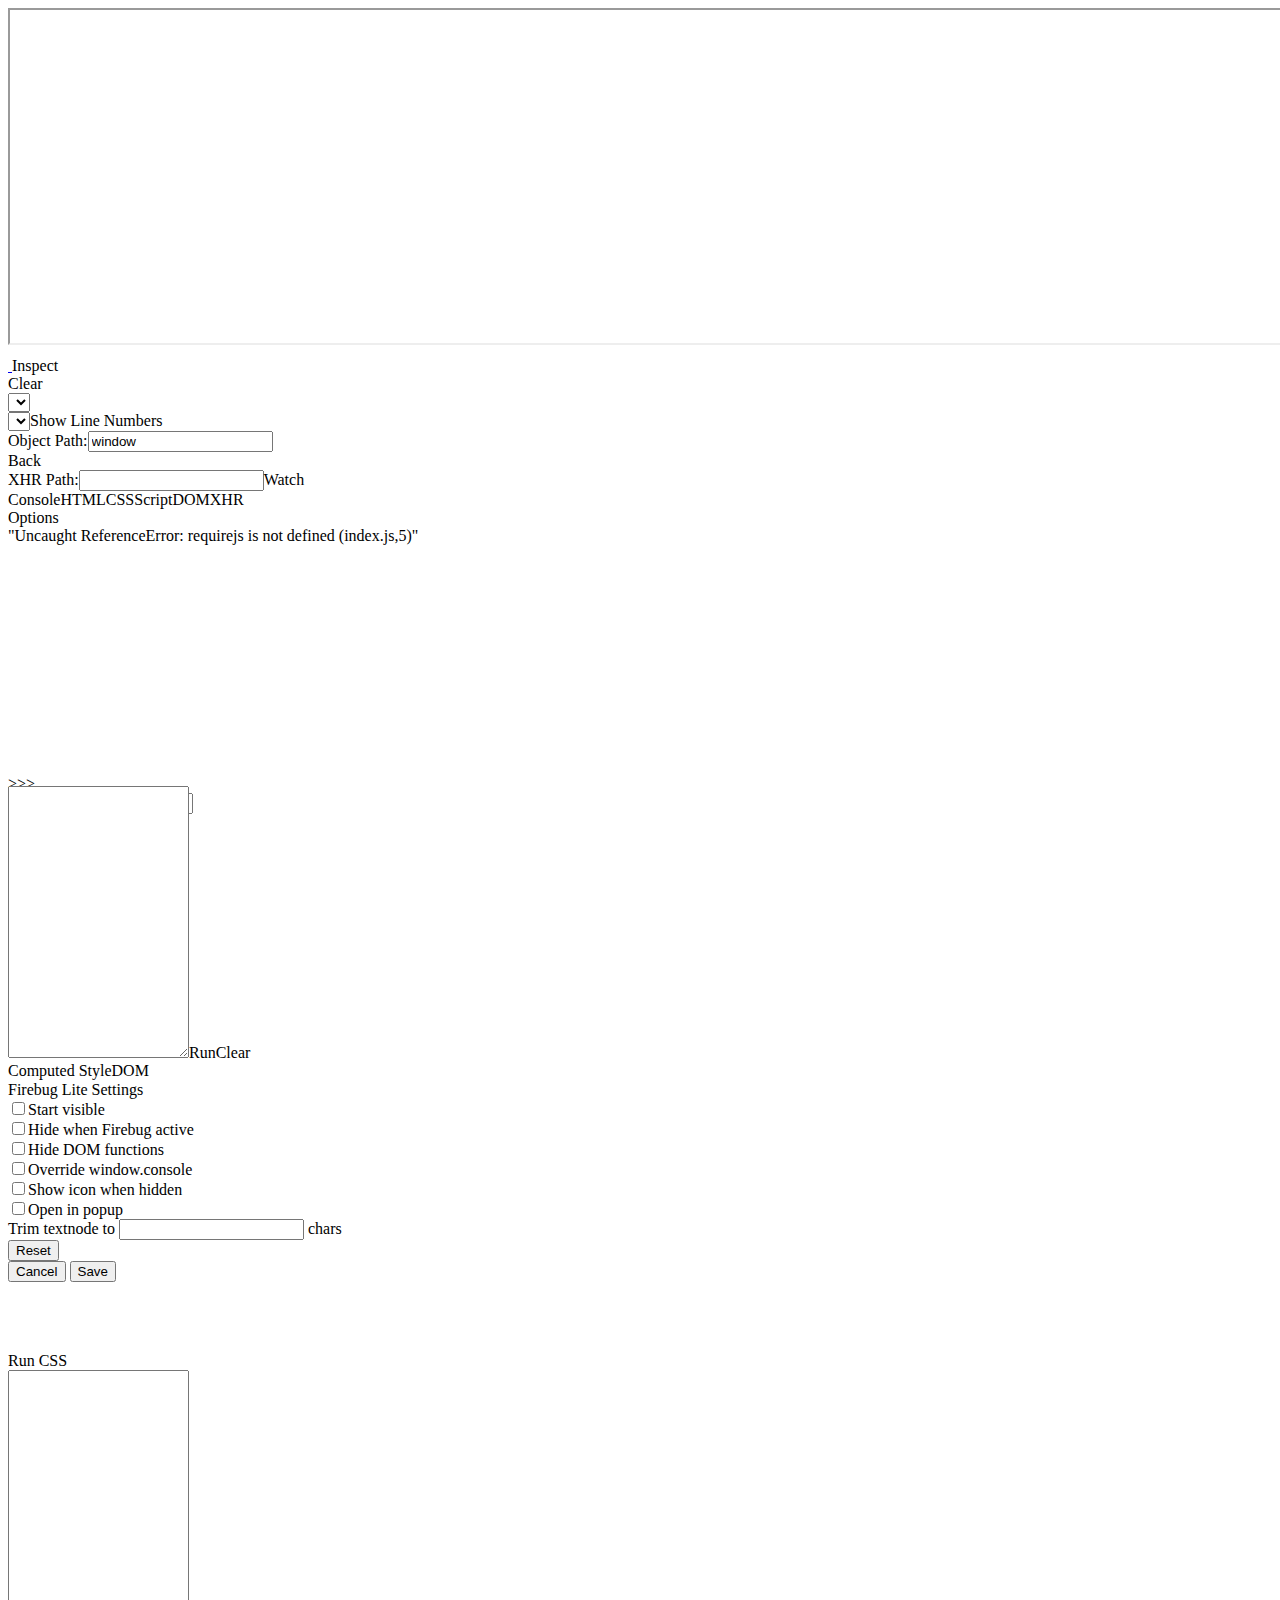
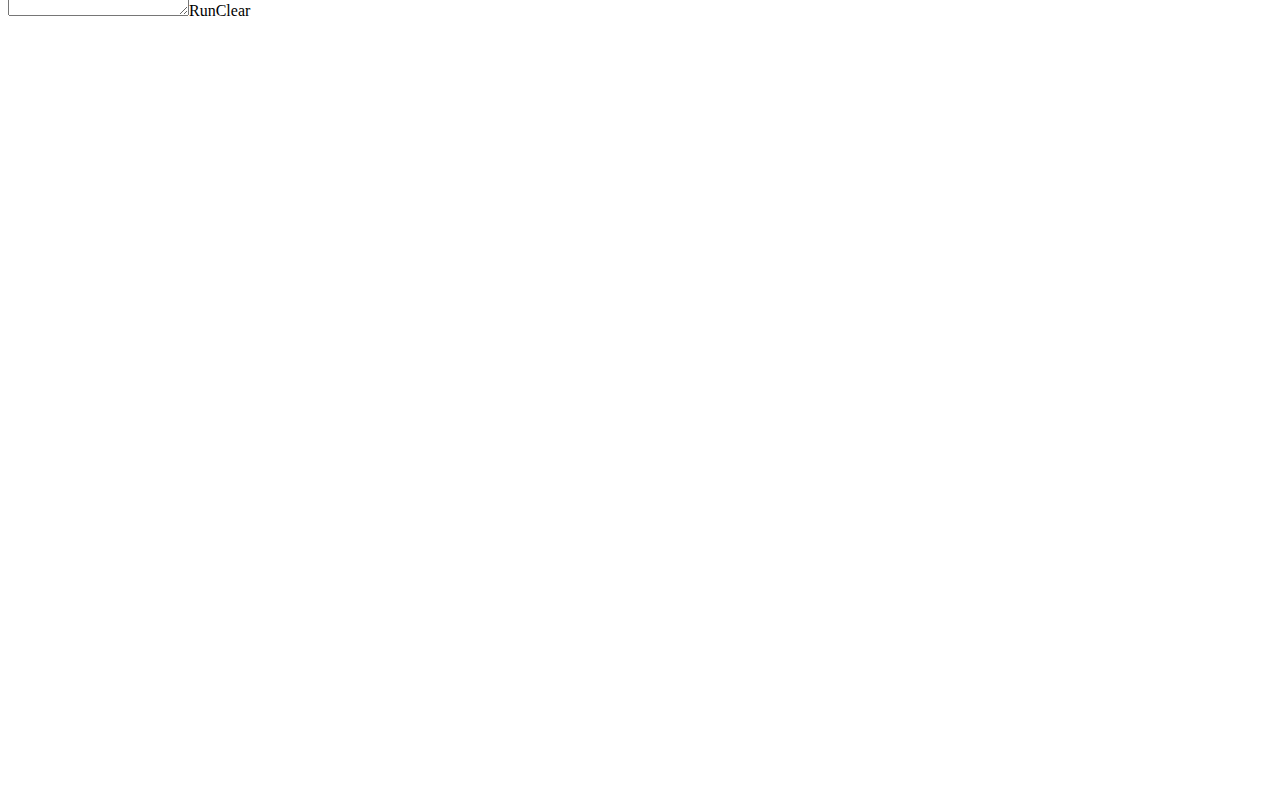
==== src/application/index.html @ be114da5 "First commit" ====
<!DOCTYPE html PUBLIC "-//W3C//DTD XHTML 1.1//EN" "http://www.w3.org/TR/xhtml11/DTD/xhtml11.dtd">

<html xmlns="http://www.w3.org/1999/xhtml">

	<head>
		<title>EverSync</title>
		<meta http-equiv="Content-Type" content="text/html;charset=utf-8" />

		<script type='text/JavaScript' src='firebug.js'></script>

		<script src="/Users/evgeni/Documents/EverSync/EverSync-client_Desktop-JavaFX/Resources/libs/jquery.js" type="text/javascript"></script>
		<script src="/Users/evgeni/Documents/EverSync/EverSync-client_Desktop-JavaFX/Resources/libs/jquery.easing.js" type="text/javascript"></script>
		<script src="/Users/evgeni/Documents/EverSync/EverSync-client_Desktop-JavaFX/Resources/libs/require.js" type="text/javascript"></script>
		<script src="/Users/evgeni/Documents/EverSync/EverSync-client_Desktop-JavaFX/Resources/libs/jqueryFileTree.js" type="text/javascript"></script>
		<script src="/Users/evgeni/Documents/EverSync/EverSync-client_Desktop-JavaFX/Resources/libs/w2ui-1.3.js" type="text/javascript"></script>
		<link href="/Users/evgeni/Documents/EverSync/EverSync-client_Desktop-JavaFX/Resources/css/w2ui-1.3.css" rel="stylesheet" type="text/css" />
		<link href="/Users/evgeni/Documents/EverSync/EverSync-client_Desktop-JavaFX/Resources/css/jqueryFileTree.css" rel="stylesheet" type="text/css" media="screen" />

		<script src="index.js" type="text/javascript"></script>

	</head>

	<body>
		<div id="mainLayout" style="position: absolute; top: 10px; left: 10px; bottom: 10px; right: 10px;"></div>
	</body>

</html>
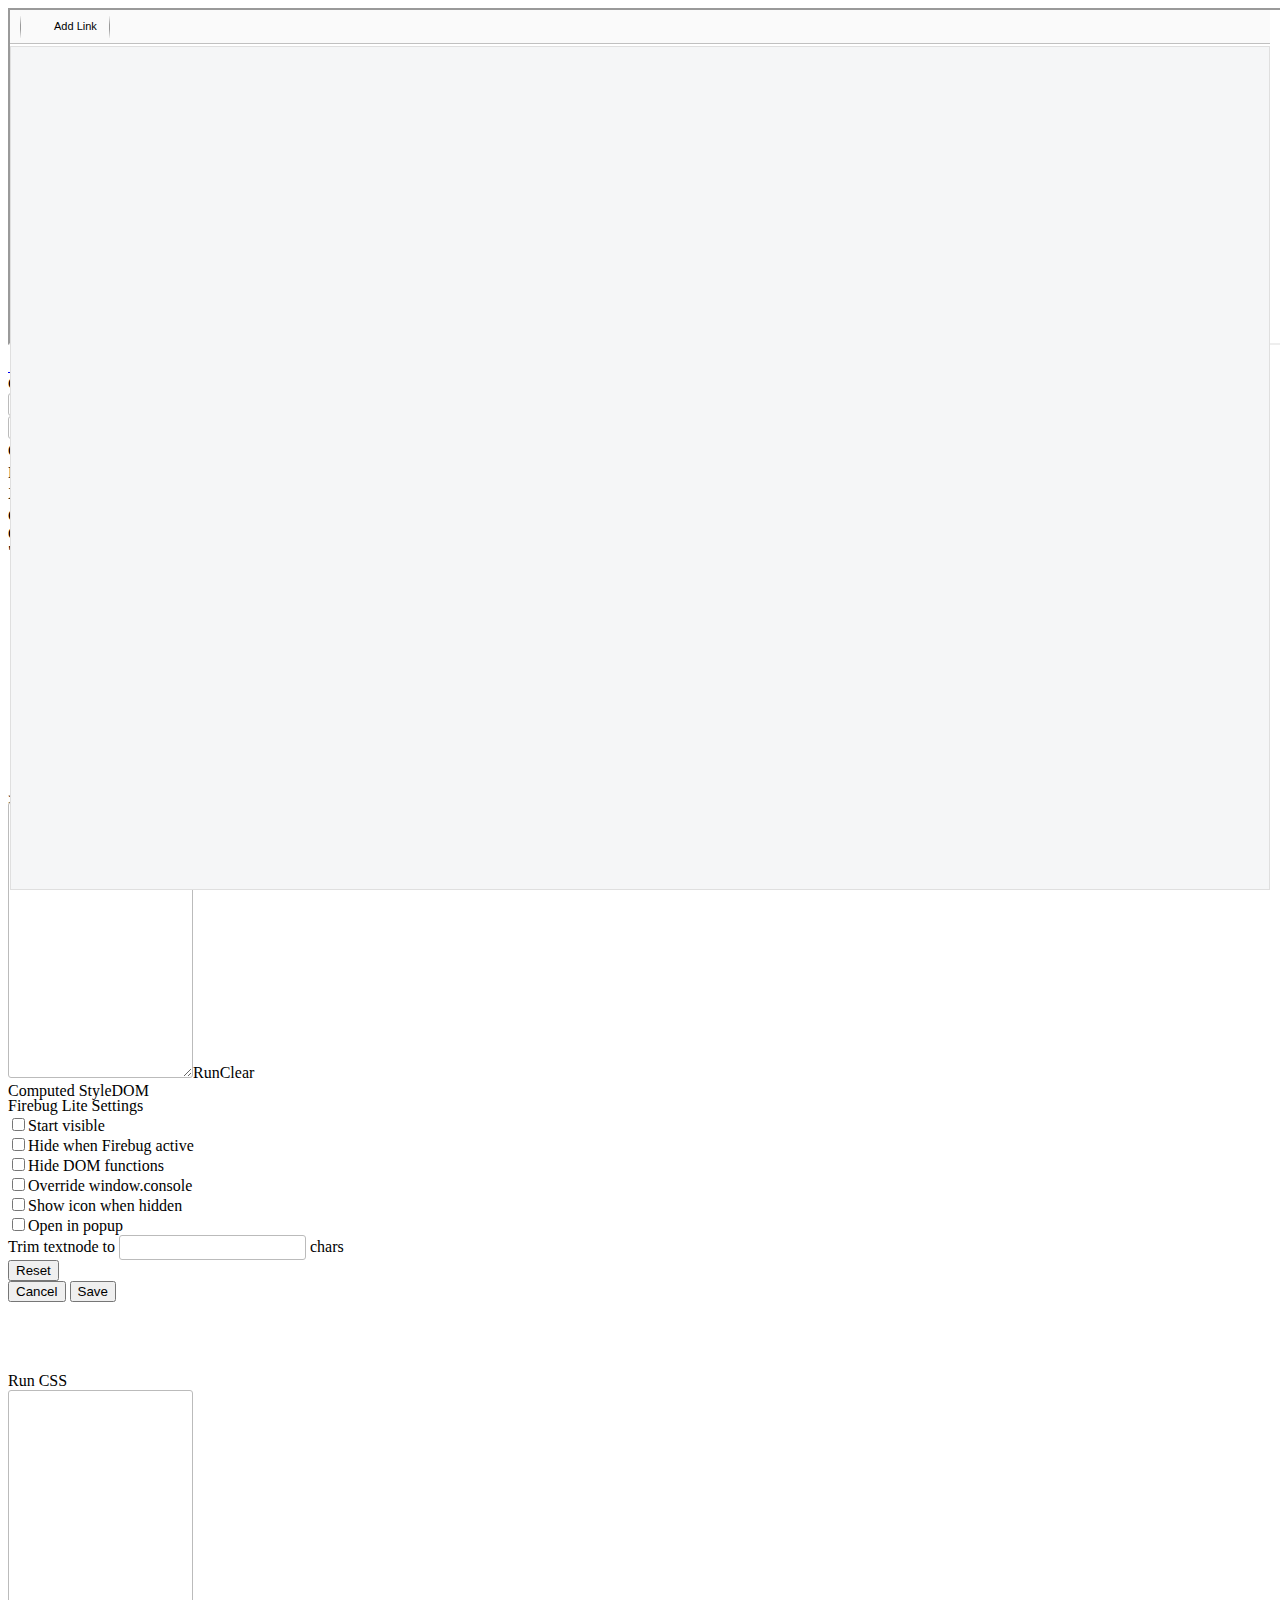
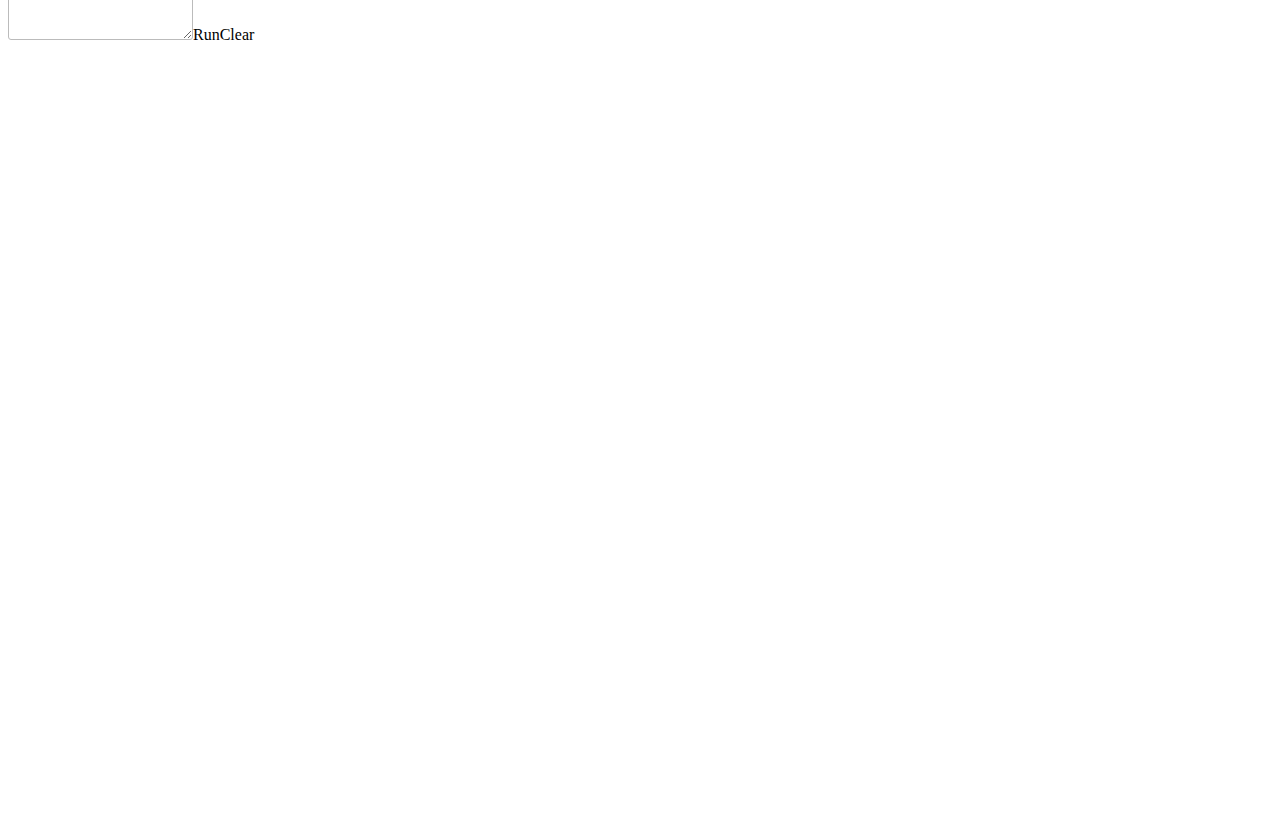
==== commit bbc23ee7: "Using relative path to load scripts and stylesheets." ====
--- a/src/application/index.html
+++ b/src/application/index.html
@@ -8,13 +8,13 @@
 
 		<script type='text/JavaScript' src='firebug.js'></script>
 
-		<script src="/Users/evgeni/Documents/EverSync/EverSync-client_Desktop-JavaFX/Resources/libs/jquery.js" type="text/javascript"></script>
-		<script src="/Users/evgeni/Documents/EverSync/EverSync-client_Desktop-JavaFX/Resources/libs/jquery.easing.js" type="text/javascript"></script>
-		<script src="/Users/evgeni/Documents/EverSync/EverSync-client_Desktop-JavaFX/Resources/libs/require.js" type="text/javascript"></script>
-		<script src="/Users/evgeni/Documents/EverSync/EverSync-client_Desktop-JavaFX/Resources/libs/jqueryFileTree.js" type="text/javascript"></script>
-		<script src="/Users/evgeni/Documents/EverSync/EverSync-client_Desktop-JavaFX/Resources/libs/w2ui-1.3.js" type="text/javascript"></script>
-		<link href="/Users/evgeni/Documents/EverSync/EverSync-client_Desktop-JavaFX/Resources/css/w2ui-1.3.css" rel="stylesheet" type="text/css" />
-		<link href="/Users/evgeni/Documents/EverSync/EverSync-client_Desktop-JavaFX/Resources/css/jqueryFileTree.css" rel="stylesheet" type="text/css" media="screen" />
+		<script src="../../Resources/libs/jquery.js" type="text/javascript"></script>
+		<script src="../../Resources/libs/jquery.easing.js" type="text/javascript"></script>
+		<script src="../../Resources/libs/require.js" type="text/javascript"></script>
+		<script src="../../Resources/libs/jqueryFileTree.js" type="text/javascript"></script>
+		<script src="../../Resources/libs/w2ui-1.4.1.js" type="text/javascript"></script>
+		<link href="../../Resources/css/w2ui-1.4.1.css" rel="stylesheet" type="text/css" />
+		<link href="../../Resources/css/jqueryFileTree.css" rel="stylesheet" type="text/css" media="screen" />
 
 		<script src="index.js" type="text/javascript"></script>
 
--- a/Resources/css/w2ui-1.4.1.css
+++ b/Resources/css/w2ui-1.4.1.css
@@ -0,0 +1,2753 @@
+/* w2ui 1.4.1 (c) http://w2ui.com, vitmalina@gmail.com */
+@font-face {
+  font-family: "w2ui-font";
+  src: url("[data-uri]") format("woff");
+  font-weight: normal;
+  font-style: normal;
+}
+[class^="w2ui-icon-"]:before,
+[class*=" w2ui-icon-"]:before {
+  font-family: "w2ui-font";
+  display: inline-block;
+  vertical-align: middle;
+  line-height: 1;
+  font-weight: normal;
+  font-style: normal;
+  speak: none;
+  text-decoration: inherit;
+  text-transform: none;
+  text-rendering: optimizeLegibility;
+  -webkit-font-smoothing: antialiased;
+  -moz-osx-font-smoothing: grayscale;
+}
+/* Icons */
+.w2ui-icon-check:before {
+  content: "\f101";
+}
+.w2ui-icon-columns:before {
+  content: "\f102";
+}
+.w2ui-icon-cross:before {
+  content: "\f103";
+}
+.w2ui-icon-pencil:before {
+  content: "\f104";
+}
+.w2ui-icon-plus:before {
+  content: "\f105";
+}
+.w2ui-icon-reload:before {
+  content: "\f106";
+}
+.w2ui-icon-search:before {
+  content: "\f107";
+}
+/*************************************************
+* --- Reset (used for all w2ui wdigetes)
+* --- The reset is needed to coexist with other CSS
+* --- on the same page (for example bootstrap)
+*/
+.w2ui-reset {
+  -webkit-box-sizing: border-box;
+  -moz-box-sizing: border-box;
+  -ms-box-sizing: border-box;
+  -o-box-sizing: border-box;
+  box-sizing: border-box;
+  font-family: Verdana, Arial, sans-serif;
+  font-size: 11px;
+}
+.w2ui-reset * {
+  color: default;
+  line-height: 100%;
+  -webkit-box-sizing: border-box;
+  -moz-box-sizing: border-box;
+  -ms-box-sizing: border-box;
+  -o-box-sizing: border-box;
+  box-sizing: border-box;
+  margin: 0px;
+  padding: 0px;
+}
+.w2ui-reset table {
+  font-family: Verdana, Arial, sans-serif;
+  font-size: 11px;
+  max-width: none;
+  background-color: transparent;
+  border-collapse: separate;
+  border-spacing: 0;
+}
+.w2ui-reset input,
+.w2ui-reset textarea {
+  width: auto;
+  height: auto;
+  vertical-align: baseline;
+  padding: 4px;
+}
+.w2ui-reset select {
+  padding: 1px;
+  height: 23px;
+}
+.w2ui-centered {
+  position: absolute;
+  left: 0px;
+  right: 0px;
+  top: 50%;
+  -webkit-transform: translateY(-50%);
+  -moz-transform: translateY(-50%);
+  -ms-transform: translateY(-50%);
+  -o-transform: translateY(-50%);
+  transform: translateY(-50%);
+  max-height: 100%;
+  margin: 0px;
+  padding: 0px 10px;
+  text-align: center;
+}
+.w2ui-disabled,
+.w2ui-readonly {
+  background-color: #f1f1f1 !important;
+  color: #777 !important;
+}
+/*************************************************
+* ---- Input Controls ----
+*/
+input:not([type=button]),
+select,
+textarea {
+  padding: 4px;
+  border: 1px solid #bbbbbb;
+  border-radius: 3px;
+  color: #000000;
+  background-color: #ffffff;
+}
+input:not([type=button]):focus,
+select:focus,
+textarea:focus {
+  outline-color: #72b2ff;
+}
+input:not([type=button]):disabled,
+select:disabled,
+textarea:disabled,
+input:not([type=button])[readonly],
+select[readonly],
+textarea[readonly] {
+  background-color: #f1f1f1;
+  color: #777;
+}
+/* IE9-11 specific classes */
+/* needs doblue :: */
+input::-ms-clear {
+  display: none;
+}
+input:-ms-input-placeholder {
+  color: #aaa !important;
+}
+select {
+  padding: 2px;
+}
+/* On/Off switch */
+input[type="checkbox"].w2ui-toggle {
+  position: absolute;
+  opacity: 0;
+  width: 46px;
+  height: 22px;
+  padding: 0px;
+  margin: 0px;
+  margin-left: 2px;
+}
+/* Track */
+input[type="checkbox"].w2ui-toggle + div {
+  display: inline-block;
+  width: 46px;
+  height: 22px;
+  border: 1px solid #bbb;
+  border-radius: 30px;
+  background-color: #eee;
+  -webkit-transition-duration: .3s;
+  -webkit-transition-property: background-color, box-shadow;
+  -moz-transition-duration: .3s;
+  -moz-transition-property: background-color, box-shadow;
+  box-shadow: inset 0 0 0 0px rgba(0, 0, 0, 0.4);
+  margin-left: 2px;
+}
+input[type="checkbox"].w2ui-toggle:disabled + div {
+  opacity: 0.3;
+}
+/* Knob */
+input[type="checkbox"].w2ui-toggle + div > div {
+  float: left;
+  width: 22px;
+  height: 22px;
+  border-radius: inherit;
+  background: #f5f5f5;
+  -webkit-transition-duration: 0.3s;
+  -webkit-transition-property: transform, background-color, box-shadow;
+  -moz-transition-duration: 0.3s;
+  -moz-transition-property: transform, background-color;
+  box-shadow: 0px 0px 1px #323232, 0 0 0 1px rgba(200, 200, 200, 0.6);
+  pointer-events: none;
+  margin-top: -1px;
+  margin-left: -1px;
+}
+/* Default Green */
+input[type="checkbox"].w2ui-toggle:checked + div {
+  border: 1px solid #00a23f;
+  box-shadow: inset 0 0 0 12px #54B350;
+}
+input[type="checkbox"].w2ui-toggle:checked + div > div {
+  -webkit-transform: translate3d(24px, 0, 0);
+  -moz-transform: translate3d(24px, 0, 0);
+  background-color: #ffffff;
+  box-shadow: 0px 2px 5px rgba(0, 0, 0, 0.3), 0 0 0 1px #00a23f;
+}
+/* Blue */
+input[type="checkbox"].w2ui-toggle.blue:checked + div {
+  border: 1px solid #206FAD;
+  box-shadow: inset 0 0 0 12px #35A6EB;
+}
+input[type="checkbox"].w2ui-toggle.blue:checked + div > div {
+  box-shadow: 0px 2px 5px rgba(0, 0, 0, 0.3), 0px 0px 0 1px #206fad;
+}
+input[type=checkbox].w2ui-toggle:focus {
+  outline: none;
+}
+/*************************************************
+* ---- Overlay and Bubble ----
+*/
+.w2ui-overlay {
+  position: absolute;
+  margin-top: 6px;
+  margin-left: -17px;
+  display: none;
+  z-index: 1300;
+  color: inherit;
+  background-color: #fbfbfb;
+  border: 3px solid #777777;
+  box-shadow: 0px 2px 10px #999999;
+  border-radius: 4px;
+  text-align: left;
+}
+.w2ui-overlay table td {
+  color: inherit;
+}
+.w2ui-overlay:before {
+  content: "";
+  position: absolute;
+  -webkit-transform: rotate(-45deg);
+  -moz-transform: rotate(-45deg);
+  -ms-transform: rotate(-45deg);
+  -o-transform: rotate(-45deg);
+  transform: rotate(-45deg);
+  width: 12px;
+  height: 12px;
+  border: 3px solid #777777;
+  border-color: inherit;
+  background-color: inherit;
+  border-left: 1px solid transparent;
+  border-bottom: 1px solid transparent;
+  border-bottom-left-radius: 50px;
+  margin: -9px 0 0 30px;
+}
+.w2ui-overlay:after {
+  display: none;
+  content: "";
+  position: absolute;
+  -webkit-transform: rotate(135deg);
+  -moz-transform: rotate(135deg);
+  -ms-transform: rotate(135deg);
+  -o-transform: rotate(135deg);
+  transform: rotate(135deg);
+  width: 12px;
+  height: 12px;
+  border: 3px solid #777777;
+  border-color: inherit;
+  background-color: inherit;
+  border-left: 1px solid transparent;
+  border-bottom: 1px solid transparent;
+  border-bottom-left-radius: 50px;
+  margin: -7px 0 0 30px;
+}
+.w2ui-overlay.w2ui-overlay-popup {
+  z-index: 1700;
+}
+.w2ui-tag {
+  position: absolute;
+  z-index: 1300;
+  opacity: 0;
+  -webkit-transition: opacity 0.3s;
+  -moz-transition: opacity 0.3s;
+  -ms-transition: opacity 0.3s;
+  -o-transition: opacity 0.3s;
+  transition: opacity 0.3s;
+}
+.w2ui-tag .w2ui-tag-body {
+  background-color: rgba(60, 60, 60, 0.82);
+  display: inline-block;
+  position: absolute;
+  border-radius: 4px;
+  padding: 4px 10px;
+  margin-left: 10px;
+  margin-top: 0px;
+  color: #ffffff !important;
+  box-shadow: 1px 1px 3px #000000;
+  line-height: 100%;
+  font-size: 11px;
+  font-family: Verdana, Arial, sans-serif;
+}
+.w2ui-tag .w2ui-tag-body:before {
+  content: "";
+  position: absolute;
+  width: 0;
+  height: 0;
+  border-top: 5px solid transparent;
+  border-right: 5px solid rgba(60, 60, 60, 0.82);
+  border-bottom: 5px solid transparent;
+  margin: 2px 0 0 -15px;
+}
+.w2ui-tag.w2ui-tag-popup {
+  z-index: 1700;
+}
+/*
+*    Drop down menu
+*/
+.w2ui-overlay table.w2ui-drop-menu {
+  width: 100%;
+  color: #000000;
+  background-color: #ffffff;
+  padding: 5px 0px;
+  cursor: default;
+}
+.w2ui-overlay table.w2ui-drop-menu td {
+  white-space: nowrap;
+}
+.w2ui-overlay table.w2ui-drop-menu .w2ui-item-even {
+  color: inherit;
+  background-color: #ffffff;
+}
+.w2ui-overlay table.w2ui-drop-menu .w2ui-item-odd {
+  color: inherit;
+  background-color: #f3f6fa;
+}
+.w2ui-overlay table.w2ui-drop-menu .w2ui-item-group {
+  color: #444;
+  font-weight: bold;
+  background-color: #ECEDF0;
+  border-bottom: 1px solid #D3D2D4;
+}
+.w2ui-overlay table.w2ui-drop-menu td.menu-icon {
+  padding: 3px 0px 4px 6px;
+  width: 20px;
+}
+.w2ui-overlay table.w2ui-drop-menu td.menu-text {
+  padding: 8px 10px 8px 5px;
+  width: auto;
+}
+.w2ui-overlay table.w2ui-drop-menu td.menu-count {
+  text-align: right;
+}
+.w2ui-overlay table.w2ui-drop-menu td.menu-count > span {
+  border: 1px solid #9da4af;
+  border-radius: 20px;
+  width: auto;
+  height: 18px;
+  padding: 2px 7px;
+  margin: 3px 5px 0px 5px;
+  background-color: #e7f0fc;
+  color: #667274;
+  box-shadow: 0 0 2px #ffffff;
+  text-shadow: 1px 1px 1px #e6e6e6;
+}
+.w2ui-overlay table.w2ui-drop-menu tr:hover {
+  color: inherit;
+  background-color: #e6f0ff;
+}
+.w2ui-overlay table.w2ui-drop-menu tr.w2ui-selected {
+  background-color: #b6d5fb;
+}
+.w2ui-overlay table.w2ui-drop-menu tr.w2ui-selected td {
+  color: inherit;
+}
+.w2ui-overlay table.w2ui-drop-menu tr.w2ui-disabled {
+  opacity: 0.4;
+  background-color: white !important;
+}
+.w2ui-overlay table.w2ui-drop-menu .w2ui-icon {
+  font-size: 14px;
+  color: #8d99a7;
+  display: inline-block;
+  padding-top: 4px;
+}
+/*************************************************
+* ---- Common Classes ----
+*/
+.w2ui-marker {
+  color: #444;
+  background-color: rgba(252, 244, 161, 0.48);
+}
+.w2ui-spinner {
+  display: inline-block;
+  background-size: 100%;
+  background-repeat: no-repeat;
+  background-image: url([data-uri]);
+}
+/* common icons */
+.w2ui-icon {
+  background-repeat: no-repeat;
+  height: 16px;
+  width: 16px;
+  overflow: hidden;
+  margin: 2px 2px;
+  display: inline-block;
+}
+.w2ui-icon.icon-search,
+.w2ui-icon.icon-search-down {
+  background: url([data-uri]) no-repeat center !important;
+  background-size: 14px 12px !important;
+  opacity: 0.9;
+}
+.w2ui-icon.icon-folder {
+  background: url([data-uri]) no-repeat center !important;
+}
+.w2ui-icon.icon-page {
+  background: url([data-uri]) no-repeat center !important;
+}
+/*************************************************
+* ---- Locking portion of the screen (in grid, form, layout)
+*/
+.w2ui-lock {
+  display: none;
+  position: absolute;
+  z-index: 1400;
+  top: 0px;
+  left: 0px;
+  width: 100%;
+  height: 100%;
+  opacity: 0.15;
+  filter: alpha(opacity=15);
+  background-color: #333333;
+}
+.w2ui-lock-msg {
+  display: none;
+  position: absolute;
+  z-index: 1400;
+  top: 45%;
+  left: 50%;
+  -webkit-transform: translateX(-50%) translateY(-50%);
+  -moz-transform: translateX(-50%) translateY(-50%);
+  -ms-transform: translateX(-50%) translateY(-50%);
+  -o-transform: translateX(-50%) translateY(-50%);
+  transform: translateX(-50%) translateY(-50%);
+  width: 200px;
+  height: 80px;
+  padding: 30px 8px;
+  white-space: nowrap;
+  text-overflow: ellipsis;
+  overflow: hidden;
+  font-size: 13px;
+  font-family: Verdana, Arial, sans-serif;
+  opacity: 0.8;
+  filter: alpha(opacity=80);
+  background-color: #555555;
+  color: #ffffff;
+  text-align: center;
+  border-radius: 5px;
+  border: 2px solid #444444;
+}
+.w2ui-lock-msg .w2ui-spinner {
+  display: inline-block;
+  width: 24px;
+  height: 24px;
+  margin: -3px 8px -7px -10px;
+}
+button.btn {
+  display: inline-block;
+  border-radius: 4px;
+  margin: 0px 5px;
+  padding: 7px 12px 6px 12px !important;
+  color: #666;
+  font-size: 12px !important;
+  border: 1px solid #B6B6B6;
+  background-image: -webkit-linear-gradient(#ffffff 0%, #e7e7e7 100%);
+  background-image: -moz-linear-gradient(#ffffff 0%, #e7e7e7 100%);
+  background-image: -ms-linear-gradient(#ffffff 0%, #e7e7e7 100%);
+  background-image: -o-linear-gradient(#ffffff 0%, #e7e7e7 100%);
+  background-image: linear-gradient(#ffffff 0%, #e7e7e7 100%);
+  filter: progid:dximagetransform.microsoft.gradient(startColorstr='#ffe7e7e7', endColorstr='#ffffffff', GradientType=0);
+  outline: none;
+  box-shadow: 0px 1px 0px white;
+  cursor: default;
+  min-width: 75px;
+  line-height: 100% !important;
+  user-select: none;
+  -webkit-user-select: none;
+  -moz-user-select: none;
+  -ms-user-select: none;
+  -o-user-select: none;
+  -webkit-tap-highlight-color: rgba(0, 0, 0, 0);
+}
+button.btn:hover {
+  text-decoration: none;
+  border: 1px solid #bbb;
+  background-image: -webkit-linear-gradient(#f7f7f7 0%, #dddddd 100%);
+  background-image: -moz-linear-gradient(#f7f7f7 0%, #dddddd 100%);
+  background-image: -ms-linear-gradient(#f7f7f7 0%, #dddddd 100%);
+  background-image: -o-linear-gradient(#f7f7f7 0%, #dddddd 100%);
+  background-image: linear-gradient(#f7f7f7 0%, #dddddd 100%);
+  filter: progid:dximagetransform.microsoft.gradient(startColorstr='#ffdddddd', endColorstr='#fff7f7f7', GradientType=0);
+  color: #333;
+}
+button.btn:active,
+button.btn.clicked {
+  border: 1px solid #999;
+  background-image: -webkit-linear-gradient(#cccccc 0%, #cccccc 100%);
+  background-image: -moz-linear-gradient(#cccccc 0%, #cccccc 100%);
+  background-image: -ms-linear-gradient(#cccccc 0%, #cccccc 100%);
+  background-image: -o-linear-gradient(#cccccc 0%, #cccccc 100%);
+  background-image: linear-gradient(#cccccc 0%, #cccccc 100%);
+  filter: progid:dximagetransform.microsoft.gradient(startColorstr='#ffcccccc', endColorstr='#ffcccccc', GradientType=0);
+  text-shadow: 1px 1px 1px #eee;
+}
+button.btn:disabled {
+  border: 1px solid #bbb !important;
+  background: #f7f7f7 !important;
+  color: #bdbcbc !important;
+  text-shadow: none !important;
+}
+button.btn-blue {
+  color: white;
+  background-image: -webkit-linear-gradient(#80c0f7 0%, #269df0 100%);
+  background-image: -moz-linear-gradient(#80c0f7 0%, #269df0 100%);
+  background-image: -ms-linear-gradient(#80c0f7 0%, #269df0 100%);
+  background-image: -o-linear-gradient(#80c0f7 0%, #269df0 100%);
+  background-image: linear-gradient(#80c0f7 0%, #269df0 100%);
+  filter: progid:dximagetransform.microsoft.gradient(startColorstr='#ff269df0', endColorstr='#ff80c0f7', GradientType=0);
+  border: 1px solid #538AB7;
+  text-shadow: 1px 1px 1px #777777;
+}
+button.btn-blue:hover {
+  color: white;
+  background-image: -webkit-linear-gradient(#73b6f0 0%, #2391dd 100%);
+  background-image: -moz-linear-gradient(#73b6f0 0%, #2391dd 100%);
+  background-image: -ms-linear-gradient(#73b6f0 0%, #2391dd 100%);
+  background-image: -o-linear-gradient(#73b6f0 0%, #2391dd 100%);
+  background-image: linear-gradient(#73b6f0 0%, #2391dd 100%);
+  filter: progid:dximagetransform.microsoft.gradient(startColorstr='#ff2391dd', endColorstr='#ff73b6f0', GradientType=0);
+  border: 1px solid #497BA3;
+  text-shadow: 1px 1px 1px #777777;
+}
+button.btn-blue:active,
+button.btn-blue.clicked {
+  color: white;
+  background-image: -webkit-linear-gradient(#1e83c9 0%, #1e83c9 100%);
+  background-image: -moz-linear-gradient(#1e83c9 0%, #1e83c9 100%);
+  background-image: -ms-linear-gradient(#1e83c9 0%, #1e83c9 100%);
+  background-image: -o-linear-gradient(#1e83c9 0%, #1e83c9 100%);
+  background-image: linear-gradient(#1e83c9 0%, #1e83c9 100%);
+  filter: progid:dximagetransform.microsoft.gradient(startColorstr='#ff1e83c9', endColorstr='#ff1e83c9', GradientType=0);
+  border: 1px solid #1268A6;
+  text-shadow: 1px 1px 1px #777777;
+}
+button.btn-green {
+  color: white;
+  background-image: -webkit-linear-gradient(#81cf81 0%, #52a452 100%);
+  background-image: -moz-linear-gradient(#81cf81 0%, #52a452 100%);
+  background-image: -ms-linear-gradient(#81cf81 0%, #52a452 100%);
+  background-image: -o-linear-gradient(#81cf81 0%, #52a452 100%);
+  background-image: linear-gradient(#81cf81 0%, #52a452 100%);
+  filter: progid:dximagetransform.microsoft.gradient(startColorstr='#ff52a452', endColorstr='#ff81cf81', GradientType=0);
+  border: 1px solid #479247;
+  text-shadow: 1px 1px 1px #777777;
+}
+button.btn-green:hover {
+  color: white;
+  background-image: -webkit-linear-gradient(#6abe68 0%, #3f8f3d 100%);
+  background-image: -moz-linear-gradient(#6abe68 0%, #3f8f3d 100%);
+  background-image: -ms-linear-gradient(#6abe68 0%, #3f8f3d 100%);
+  background-image: -o-linear-gradient(#6abe68 0%, #3f8f3d 100%);
+  background-image: linear-gradient(#6abe68 0%, #3f8f3d 100%);
+  filter: progid:dximagetransform.microsoft.gradient(startColorstr='#ff3f8f3d', endColorstr='#ff6abe68', GradientType=0);
+  border: 1px solid #479247;
+  text-shadow: 1px 1px 1px #777777;
+}
+button.btn-green:active,
+button.btn-green.clicked {
+  color: white;
+  background-image: -webkit-linear-gradient(#377d36 0%, #377d36 100%);
+  background-image: -moz-linear-gradient(#377d36 0%, #377d36 100%);
+  background-image: -ms-linear-gradient(#377d36 0%, #377d36 100%);
+  background-image: -o-linear-gradient(#377d36 0%, #377d36 100%);
+  background-image: linear-gradient(#377d36 0%, #377d36 100%);
+  filter: progid:dximagetransform.microsoft.gradient(startColorstr='#ff377d36', endColorstr='#ff377d36', GradientType=0);
+  border: 1px solid #555 !important;
+  text-shadow: 1px 1px 1px #777777;
+}
+button.btn-orange {
+  color: white;
+  background-image: -webkit-linear-gradient(#fcc272 0%, #fb8822 100%);
+  background-image: -moz-linear-gradient(#fcc272 0%, #fb8822 100%);
+  background-image: -ms-linear-gradient(#fcc272 0%, #fb8822 100%);
+  background-image: -o-linear-gradient(#fcc272 0%, #fb8822 100%);
+  background-image: linear-gradient(#fcc272 0%, #fb8822 100%);
+  filter: progid:dximagetransform.microsoft.gradient(startColorstr='#fffb8822', endColorstr='#fffcc272', GradientType=0);
+  border: 1px solid #B68B4C;
+  text-shadow: 1px 1px 1px #777777;
+}
+button.btn-orange:hover {
+  color: white;
+  background-image: -webkit-linear-gradient(#f4ad59 0%, #f1731f 100%);
+  background-image: -moz-linear-gradient(#f4ad59 0%, #f1731f 100%);
+  background-image: -ms-linear-gradient(#f4ad59 0%, #f1731f 100%);
+  background-image: -o-linear-gradient(#f4ad59 0%, #f1731f 100%);
+  background-image: linear-gradient(#f4ad59 0%, #f1731f 100%);
+  filter: progid:dximagetransform.microsoft.gradient(startColorstr='#fff1731f', endColorstr='#fff4ad59', GradientType=0);
+  border: 1px solid #B68B4C;
+  text-shadow: 1px 1px 1px #777777;
+}
+button.btn-orange:active,
+button.btn-orange.clicked {
+  color: white;
+  border: 1px solid #666;
+  background-image: -webkit-linear-gradient(#b98747 0%, #b98747 100%);
+  background-image: -moz-linear-gradient(#b98747 0%, #b98747 100%);
+  background-image: -ms-linear-gradient(#b98747 0%, #b98747 100%);
+  background-image: -o-linear-gradient(#b98747 0%, #b98747 100%);
+  background-image: linear-gradient(#b98747 0%, #b98747 100%);
+  filter: progid:dximagetransform.microsoft.gradient(startColorstr='#ffb98747', endColorstr='#ffb98747', GradientType=0);
+  text-shadow: 1px 1px 1px #777777;
+}
+button.btn-red {
+  color: white;
+  background-image: -webkit-linear-gradient(#ff6e70 0%, #c72d2d 100%);
+  background-image: -moz-linear-gradient(#ff6e70 0%, #c72d2d 100%);
+  background-image: -ms-linear-gradient(#ff6e70 0%, #c72d2d 100%);
+  background-image: -o-linear-gradient(#ff6e70 0%, #c72d2d 100%);
+  background-image: linear-gradient(#ff6e70 0%, #c72d2d 100%);
+  filter: progid:dximagetransform.microsoft.gradient(startColorstr='#ffc72d2d', endColorstr='#ffff6e70', GradientType=0);
+  border: 1px solid #BB3C3E;
+  text-shadow: 1px 1px 1px #777777;
+}
+button.btn-red:hover {
+  color: white;
+  background-image: -webkit-linear-gradient(#ee696c 0%, #ae2527 100%);
+  background-image: -moz-linear-gradient(#ee696c 0%, #ae2527 100%);
+  background-image: -ms-linear-gradient(#ee696c 0%, #ae2527 100%);
+  background-image: -o-linear-gradient(#ee696c 0%, #ae2527 100%);
+  background-image: linear-gradient(#ee696c 0%, #ae2527 100%);
+  filter: progid:dximagetransform.microsoft.gradient(startColorstr='#ffae2527', endColorstr='#ffee696c', GradientType=0);
+  border: 1px solid #BB3C3E;
+  text-shadow: 1px 1px 1px #777777;
+}
+button.btn-red:active,
+button.btn-red.clicked {
+  color: white;
+  border: 1px solid #861C1E;
+  background-image: -webkit-linear-gradient(#9c2123 0%, #9c2123 100%);
+  background-image: -moz-linear-gradient(#9c2123 0%, #9c2123 100%);
+  background-image: -ms-linear-gradient(#9c2123 0%, #9c2123 100%);
+  background-image: -o-linear-gradient(#9c2123 0%, #9c2123 100%);
+  background-image: linear-gradient(#9c2123 0%, #9c2123 100%);
+  filter: progid:dximagetransform.microsoft.gradient(startColorstr='#ff9c2123', endColorstr='#ff9c2123', GradientType=0);
+  text-shadow: 1px 1px 1px #777777;
+}
+/*************************************************
+* ---- Forms ----
+*/
+.w2ui-form {
+  position: relative;
+  color: #000000;
+  background-color: #f5f6f7;
+  border: 1px solid #c0c0c0;
+  border-radius: 3px;
+  padding: 0px;
+  overflow: hidden !important;
+}
+.w2ui-form > div {
+  position: absolute;
+  overflow: hidden;
+}
+.w2ui-form .w2ui-form-header {
+  position: absolute;
+  left: 0;
+  right: 0;
+  border-bottom: 1px solid #99bbe8 !important;
+  overflow: hidden;
+  color: #444444;
+  font-size: 13px;
+  text-align: center;
+  padding: 8px;
+  background-image: -webkit-linear-gradient(#dae6f3, #c2d5ed);
+  background-image: -moz-linear-gradient(#dae6f3, #c2d5ed);
+  background-image: -ms-linear-gradient(#dae6f3, #c2d5ed);
+  background-image: -o-linear-gradient(#dae6f3, #c2d5ed);
+  background-image: linear-gradient(#dae6f3, #c2d5ed);
+  filter: progid:dximagetransform.microsoft.gradient(startColorstr='#ffdae6f3', endColorstr='#ffc2d5ed', GradientType=0);
+  border-top-left-radius: 3px;
+  border-top-right-radius: 3px;
+}
+.w2ui-form .w2ui-form-toolbar {
+  position: absolute;
+  left: 0px;
+  right: 0px;
+  margin: 0px;
+  padding: 6px 3px;
+  border-bottom: 1px solid #d5d8d8;
+}
+.w2ui-form .w2ui-form-tabs {
+  margin: 0px;
+  padding: 0px;
+}
+.w2ui-form .w2ui-tabs {
+  position: absolute;
+  left: 0;
+  right: 0;
+  border-top-left-radius: 3px;
+  border-top-right-radius: 3px;
+  padding-top: 5px !important;
+  background-color: #fafafa;
+}
+.w2ui-form .w2ui-tabs .w2ui-tab.active {
+  background-color: #f5f6f7;
+}
+.w2ui-form .w2ui-page {
+  position: absolute;
+  left: 0;
+  right: 0;
+  overflow: auto;
+  padding: 10px;
+  border-left: 1px solid inherit;
+  border-right: 1px solid inherit;
+  background-color: inherit;
+  border-radius: 3px;
+}
+.w2ui-form .w2ui-buttons {
+  position: absolute;
+  left: 0;
+  right: 0;
+  bottom: 0;
+  text-align: center;
+  border-top: 1px solid #d5d8d8;
+  border-bottom: 0px solid #d5d8d8;
+  background-color: #fafafa;
+  padding: 15px 0px !important;
+  border-bottom-left-radius: 3px;
+  border-bottom-right-radius: 3px;
+}
+.w2ui-form .w2ui-buttons input[type="button"],
+.w2ui-form .w2ui-buttons button {
+  min-width: 80px;
+  margin-right: 5px;
+}
+.w2ui-form input[type=checkbox],
+.w2ui-form input[type=radio] {
+  margin-top: 4px;
+  margin-bottom: 4px;
+}
+.w2ui-form input[type=checkbox].w2ui-toggle {
+  margin: 0px;
+}
+.w2ui-group-title {
+  padding: 5px 2px;
+  color: #8D96A2;
+  text-shadow: 1px 1px 2px #fdfdfd;
+  font-size: 120%;
+}
+.w2ui-group {
+  background-color: #ebecef;
+  margin: 5px 0px 10px 0px;
+  padding: 10px 5px;
+  border-top: 1px solid #cedcea;
+  border-bottom: 1px solid #cedcea;
+}
+.w2ui-field > label {
+  display: block;
+  float: left;
+  margin-top: 7px;
+  margin-bottom: 3px;
+  width: 120px;
+  padding: 0px;
+  white-space: nowrap;
+  overflow: hidden;
+  text-overflow: ellipsis;
+  text-align: right;
+  min-height: 20px;
+  color: #666;
+}
+.w2ui-field > div {
+  /* do not include width */
+  margin-bottom: 3px;
+  margin-left: 128px;
+  padding: 3px;
+  min-height: 28px;
+  float: none;
+}
+.w2ui-field.w2ui-required > div {
+  position: relative;
+}
+.w2ui-field.w2ui-required > div::before {
+  content: '*';
+  position: absolute;
+  margin-top: 5px;
+  margin-left: -9px;
+  color: #ff0000;
+}
+.w2ui-field.w2ui-span1 > label {
+  width: 20px;
+}
+.w2ui-field.w2ui-span1 > div {
+  margin-left: 28px;
+}
+.w2ui-field.w2ui-span2 > label {
+  width: 40px;
+}
+.w2ui-field.w2ui-span2 > div {
+  margin-left: 48px;
+}
+.w2ui-field.w2ui-span3 > label {
+  width: 60px;
+}
+.w2ui-field.w2ui-span3 > div {
+  margin-left: 68px;
+}
+.w2ui-field.w2ui-span4 > label {
+  width: 80px;
+}
+.w2ui-field.w2ui-span4 > div {
+  margin-left: 88px;
+}
+.w2ui-field.w2ui-span5 > label {
+  width: 100px;
+}
+.w2ui-field.w2ui-span5 > div {
+  margin-left: 108px;
+}
+.w2ui-field.w2ui-span6 > label {
+  width: 120px;
+}
+.w2ui-field.w2ui-span6 > div {
+  margin-left: 128px;
+}
+.w2ui-field.w2ui-span7 > label {
+  width: 140px;
+}
+.w2ui-field.w2ui-span7 > div {
+  margin-left: 148px;
+}
+.w2ui-field.w2ui-span8 > label {
+  width: 160px;
+}
+.w2ui-field.w2ui-span8 > div {
+  margin-left: 168px;
+}
+.w2ui-field.w2ui-span9 > label {
+  width: 180px;
+}
+.w2ui-field.w2ui-span9 > div {
+  margin-left: 188px;
+}
+.w2ui-field.w2ui-span10 > label {
+  width: 200px;
+}
+.w2ui-field.w2ui-span10 > div {
+  margin-left: 208px;
+}
+.w2ui-error {
+  border: 1px solid #ffa8a8 !important;
+  background-color: #fff4eb !important;
+}
+.w2field {
+  padding: 3px;
+  border-radius: 3px;
+  border: 1px solid silver;
+}
+.w2ui-field-helper {
+  position: absolute;
+  display: inline-block;
+  line-height: 100%;
+  /* pointer-events: none; - do not use as IE does not support it */
+  user-select: none;
+  -webkit-user-select: none;
+  -moz-user-select: none;
+  -ms-user-select: none;
+  -o-user-select: none;
+}
+.w2ui-field-helper .w2ui-field-up {
+  position: absolute;
+  top: 0px;
+  padding: 2px 3px;
+}
+.w2ui-field-helper .w2ui-field-down {
+  position: absolute;
+  bottom: 0px;
+  padding: 2px 3px;
+}
+.w2ui-field-helper .arrow-up:hover {
+  border-bottom-color: #81C6FF;
+}
+.w2ui-field-helper .arrow-down:hover {
+  border-top-color: #81C6FF;
+}
+/*
+*    ARROWS 
+*/
+.arrow-up {
+  background: none;
+  width: 0;
+  height: 0;
+  border-left: 4px solid transparent;
+  /* left arrow slant */
+  border-right: 4px solid transparent;
+  /* right arrow slant */
+  border-bottom: 5px solid #777;
+  /* bottom, add background color here */
+  font-size: 0;
+  line-height: 0;
+}
+.arrow-down {
+  background: none;
+  width: 0;
+  height: 0;
+  border-left: 4px solid transparent;
+  border-right: 4px solid transparent;
+  border-top: 5px solid #777;
+  font-size: 0;
+  line-height: 0;
+}
+.arrow-left {
+  background: none;
+  width: 0;
+  height: 0;
+  border-bottom: 4px solid transparent;
+  /* left arrow slant */
+  border-top: 4px solid transparent;
+  /* right arrow slant */
+  border-right: 5px solid #777;
+  /* bottom, add background color here */
+  font-size: 0;
+  line-height: 0;
+}
+.arrow-right {
+  background: none;
+  width: 0;
+  height: 0;
+  border-bottom: 4px solid transparent;
+  /* left arrow slant */
+  border-top: 4px solid transparent;
+  /* right arrow slant */
+  border-left: 5px solid #777;
+  /* bottom, add background color here */
+  font-size: 0;
+  line-height: 0;
+}
+/*
+*    COLOR overlay
+*/
+.w2ui-color {
+  padding: 5px;
+  padding-top: 8px;
+  background-color: white;
+  border-radius: 3px;
+}
+.w2ui-color > table {
+  table-layout: fixed;
+  width: 160px;
+}
+.w2ui-color > table td {
+  width: 20px;
+  height: 20px;
+  text-align: center;
+}
+.w2ui-color > table td div {
+  cursor: pointer;
+  display: inline-block;
+  width: 16px;
+  height: 17px;
+  padding: 1px 4px;
+  border: 1px solid transparent;
+  color: white;
+  text-shadow: 0px 0px 2px #000;
+}
+.w2ui-color > table td div:hover {
+  outline: 1px solid #666;
+  border: 1px solid #fff;
+}
+/* 
+*    DATE overlay
+*/
+.w2ui-calendar {
+  margin: 0px;
+  padding: 1px;
+  line-height: 108%;
+}
+.w2ui-calendar .w2ui-calendar-title {
+  margin: 0px -1px;
+  padding: 7px 2px;
+  background-image: -webkit-linear-gradient(#f6f6f6, #d9d9d9);
+  background-image: -moz-linear-gradient(#f6f6f6, #d9d9d9);
+  background-image: -ms-linear-gradient(#f6f6f6, #d9d9d9);
+  background-image: -o-linear-gradient(#f6f6f6, #d9d9d9);
+  background-image: linear-gradient(#f6f6f6, #d9d9d9);
+  filter: progid:dximagetransform.microsoft.gradient(startColorstr='#fff6f6f6', endColorstr='#ffd9d9d9', GradientType=0);
+  border-bottom: 1px solid #bbbbbb;
+  color: #555555;
+  text-align: center;
+  text-shadow: 1px 1px 1px #eeeeee;
+  cursor: pointer;
+}
+.w2ui-calendar .w2ui-calendar-jump {
+  position: absolute;
+  top: 27px;
+  left: 0px;
+  right: 0px;
+  bottom: 0px;
+  background-color: #FaFaFa;
+}
+.w2ui-calendar .w2ui-calendar-jump > :first-child {
+  position: absolute;
+  top: 0px;
+  left: 0px;
+  bottom: 0px;
+  width: 110px;
+  overflow: hidden;
+  padding-top: 5px;
+  border-right: 1px solid #c0c0c0;
+}
+.w2ui-calendar .w2ui-calendar-jump > :last-child {
+  position: absolute;
+  top: 0px;
+  right: 0px;
+  bottom: 0px;
+  width: 88px;
+  overflow-x: hidden;
+  overflow-y: auto;
+  padding-top: 5px;
+  text-align: center;
+}
+.w2ui-calendar .w2ui-calendar-jump .w2ui-jump-month,
+.w2ui-calendar .w2ui-calendar-jump .w2ui-jump-year {
+  display: inline-block;
+  padding: 5px 0px;
+  text-align: center;
+  float: left;
+  margin: 2px;
+  width: 50px;
+  cursor: default;
+  border: 1px solid transparent;
+  border-radius: 2px;
+}
+.w2ui-calendar .w2ui-calendar-jump .w2ui-jump-year {
+  float: none;
+  width: 95%;
+}
+.w2ui-calendar .w2ui-calendar-jump .w2ui-jump-month:hover,
+.w2ui-calendar .w2ui-calendar-jump .w2ui-jump-year:hover {
+  border: 1px solid #cccccc;
+  color: #000000;
+  background-color: #efefef;
+}
+.w2ui-calendar .w2ui-calendar-jump .w2ui-jump-month.selected,
+.w2ui-calendar .w2ui-calendar-jump .w2ui-jump-year.selected {
+  border: 1px solid #cccccc;
+  color: #000000;
+  background-color: #dadada;
+}
+.w2ui-calendar .w2ui-calendar-previous,
+.w2ui-calendar .w2ui-calendar-next {
+  width: 24px;
+  height: 20px;
+  color: #666666;
+  border: 1px solid transparent;
+  border-radius: 3px;
+  padding: 2px 3px 1px 2px;
+  margin: -4px 0px 0px 0px;
+  cursor: default;
+}
+.w2ui-calendar .w2ui-calendar-previous:hover,
+.w2ui-calendar .w2ui-calendar-next:hover {
+  border: 1px solid #c0c0c0;
+  background-color: #efefef;
+}
+.w2ui-calendar .w2ui-calendar-previous > div,
+.w2ui-calendar .w2ui-calendar-next > div {
+  position: absolute;
+  border-left: 4px solid #888;
+  border-top: 4px solid #888;
+  border-right: 4px solid transparent;
+  border-bottom: 4px solid transparent;
+  width: 0px;
+  height: 0px;
+  padding: 0px;
+  margin: 3px 0px 0px 0px;
+}
+.w2ui-calendar .w2ui-calendar-previous {
+  float: left;
+}
+.w2ui-calendar .w2ui-calendar-previous > div {
+  -webkit-transform: rotate(-45deg);
+  -moz-transform: rotate(-45deg);
+  -ms-transform: rotate(-45deg);
+  -o-transform: rotate(-45deg);
+  transform: rotate(-45deg);
+  margin-left: 6px;
+}
+.w2ui-calendar .w2ui-calendar-next {
+  float: right;
+}
+.w2ui-calendar .w2ui-calendar-next > div {
+  -webkit-transform: rotate(135deg);
+  -moz-transform: rotate(135deg);
+  -ms-transform: rotate(135deg);
+  -o-transform: rotate(135deg);
+  transform: rotate(135deg);
+  margin-left: 2px;
+  margin-right: 2px;
+}
+.w2ui-calendar table.w2ui-calendar-days {
+  padding: 0px;
+}
+.w2ui-calendar table.w2ui-calendar-days td {
+  border: 1px solid #ffffff;
+  color: #000000;
+  background-color: #f9f9f9;
+  padding: 6px;
+  cursor: default;
+  text-align: right;
+}
+.w2ui-calendar table.w2ui-calendar-days td.w2ui-saturday,
+.w2ui-calendar table.w2ui-calendar-days td.w2ui-sunday {
+  border: 1px solid #ffffff;
+  color: #c8493b;
+  background-color: #f9f9f9;
+}
+.w2ui-calendar table.w2ui-calendar-days td.w2ui-saturday:hover,
+.w2ui-calendar table.w2ui-calendar-days td.w2ui-sunday:hover {
+  border: 1px solid #cccccc;
+  color: #000000;
+  background-color: #e9e9e9;
+}
+.w2ui-calendar table.w2ui-calendar-days td.w2ui-saturday.w2ui-blocked,
+.w2ui-calendar table.w2ui-calendar-days td.w2ui-sunday.w2ui-blocked {
+  text-decoration: line-through;
+  border: 1px solid #ffffff;
+  color: #cccccc;
+  background-color: #ffffff;
+}
+.w2ui-calendar table.w2ui-calendar-days td.w2ui-today {
+  border: 1px solid #8cb067;
+  color: #000000;
+  background-color: #e2f7cd;
+}
+.w2ui-calendar table.w2ui-calendar-days td:hover {
+  border: 1px solid #cccccc;
+  color: #000000;
+  background-color: #e9e9e9;
+}
+.w2ui-calendar table.w2ui-calendar-days td.w2ui-blocked {
+  text-decoration: line-through;
+  border: 1px solid #ffffff;
+  color: #cccccc;
+  background-color: #ffffff;
+}
+.w2ui-calendar table.w2ui-calendar-days td.w2ui-day-empty {
+  border: 1px solid #ffffff;
+  background-color: #fdfdfd;
+}
+.w2ui-calendar table.w2ui-calendar-days tr.w2ui-day-title td {
+  border: 1px solid #ffffff;
+  color: #808080;
+  background-color: #ffffff;
+  text-align: center;
+  padding: 6px;
+}
+/*
+*    Time
+*/
+.w2ui-calendar-time {
+  padding: 5px;
+  cursor: default;
+}
+.w2ui-calendar-time td div {
+  padding: 7px 10px;
+  text-align: center;
+  border: 1px solid transparent;
+  white-space: nowrap;
+}
+.w2ui-calendar-time td:nth-child(even) {
+  background-color: #f6f6f6;
+}
+.w2ui-calendar-time td div:hover {
+  border: 1px solid #cccccc;
+  color: #000000;
+  background-color: #e9e9e9;
+}
+.w2ui-calendar-time td div.w2ui-blocked {
+  text-decoration: line-through;
+  border: 1px solid #ffffff;
+  color: #cccccc;
+  background-color: #ffffff;
+}
+.w2ui-select {
+  cursor: default;
+  color: black !important;
+  background-image: -webkit-linear-gradient(top,#ffffff 20%,#f6f6f6 50%,#eeeeee 52%,#f4f4f4 100%);
+  background-image: -moz-linear-gradient(top,#ffffff 20%,#f6f6f6 50%,#eeeeee 52%,#f4f4f4 100%);
+  background-image: -ms-linear-gradient(top,#ffffff 20%,#f6f6f6 50%,#eeeeee 52%,#f4f4f4 100%);
+  background-image: -o-linear-gradient(top,#ffffff 20%,#f6f6f6 50%,#eeeeee 52%,#f4f4f4 100%);
+  background-image: linear-gradient(top,#ffffff 20%,#f6f6f6 50%,#eeeeee 52%,#f4f4f4 100%);
+}
+/*
+*    ENUM items
+*/
+.w2ui-list {
+  color: inherit;
+  position: absolute;
+  padding: 0px;
+  margin: 0px;
+  min-height: 25px;
+  overflow: auto;
+  border: 1px solid #c0c0c0;
+  border-radius: 3px;
+  font-size: 6px;
+  line-height: 100%;
+  -webkit-box-sizing: border-box;
+  -moz-box-sizing: border-box;
+  -ms-box-sizing: border-box;
+  -o-box-sizing: border-box;
+  box-sizing: border-box;
+  background-color: #ffffff;
+}
+.w2ui-list input[type=text] {
+  -webkit-box-shadow: none;
+  -moz-box-shadow: none;
+  -ms-box-shadow: none;
+  -o-box-shadow: none;
+  box-shadow: none;
+}
+.w2ui-list ul {
+  list-style-type: none;
+  background-color: black;
+  margin: 0px;
+  padding: 0px;
+}
+.w2ui-list ul li {
+  float: left;
+  margin: 2px 1px 0px 2px;
+  border-radius: 3px;
+  width: auto;
+  padding: 3px 10px 1px 7px;
+  border: 1px solid #88b0d6;
+  background-color: #eff3f5;
+  white-space: nowrap;
+  cursor: default;
+  font-family: verdana;
+  font-size: 11px;
+  line-height: 100%;
+  height: 20px;
+  overflow: hidden;
+  text-overflow: ellipsis;
+  -webkit-box-sizing: border-box;
+  -moz-box-sizing: border-box;
+  -ms-box-sizing: border-box;
+  -o-box-sizing: border-box;
+  box-sizing: border-box;
+}
+.w2ui-list ul li:hover {
+  background-color: #d0dbe1;
+}
+.w2ui-list ul li:last-child {
+  border-radius: 0px;
+  border: 1px solid transparent;
+  background-color: transparent;
+}
+.w2ui-list ul li:last-child input {
+  padding: 1px;
+  padding-top: 0px;
+  margin: 0px;
+  border: 0px;
+  outline: none;
+  height: auto;
+  line-height: 100%;
+  font-size: inherit;
+  font-family: inherit;
+  background-color: transparent;
+}
+.w2ui-list ul li .w2ui-list-remove {
+  float: right;
+  width: 15px;
+  height: 14px;
+  margin: -1px -9px 0px 3px;
+  border-radius: 15px;
+}
+.w2ui-list ul li .w2ui-list-remove:hover {
+  background-color: #D77F7F;
+  color: white;
+}
+.w2ui-list ul li .w2ui-list-remove:before {
+  position: relative;
+  top: 0px;
+  padding: 0px;
+  margin: 0px;
+  left: 5px;
+  color: inherit;
+  opacity: 0.7;
+  text-shadow: inherit;
+  font-size: inherit;
+  font-variant: small-caps;
+  content: 'x';
+  line-height: 100%;
+}
+.w2ui-list ul li > span.file-size {
+  pointer-events: none;
+  color: #777;
+}
+.w2ui-list .w2ui-enum-placeholder {
+  display: inline;
+  position: absolute;
+  pointer-events: none;
+  color: #999;
+  -webkit-box-sizing: border-box;
+  -moz-box-sizing: border-box;
+  -ms-box-sizing: border-box;
+  -o-box-sizing: border-box;
+  box-sizing: border-box;
+}
+.w2ui-list.w2ui-file-dragover {
+  background-color: #E4FFDA;
+  border: 1px solid #93E07D;
+}
+/*************************************************
+* ---- Layout ----
+*/
+.w2ui-layout {
+  overflow: hidden !important;
+  -webkit-box-sizing: border-box;
+  -moz-box-sizing: border-box;
+  -ms-box-sizing: border-box;
+  -o-box-sizing: border-box;
+  box-sizing: border-box;
+}
+.w2ui-layout * {
+  -webkit-box-sizing: border-box;
+  -moz-box-sizing: border-box;
+  -ms-box-sizing: border-box;
+  -o-box-sizing: border-box;
+  box-sizing: border-box;
+}
+.w2ui-layout > div {
+  position: absolute;
+  overflow: hidden;
+  border: 0px;
+  margin: 0px;
+  padding: 0px;
+  outline: 0px;
+  -webkit-box-sizing: border-box;
+  -moz-box-sizing: border-box;
+  -ms-box-sizing: border-box;
+  -o-box-sizing: border-box;
+  box-sizing: border-box;
+}
+.w2ui-layout > div .w2ui-panel {
+  display: none;
+  position: absolute;
+  z-index: 120;
+}
+.w2ui-layout > div .w2ui-panel .w2ui-panel-title {
+  padding: 5px;
+  background-image: -webkit-linear-gradient(#dae6f3, #c2d5ed);
+  background-image: -moz-linear-gradient(#dae6f3, #c2d5ed);
+  background-image: -ms-linear-gradient(#dae6f3, #c2d5ed);
+  background-image: -o-linear-gradient(#dae6f3, #c2d5ed);
+  background-image: linear-gradient(#dae6f3, #c2d5ed);
+  filter: progid:dximagetransform.microsoft.gradient(startColorstr='#ffdae6f3', endColorstr='#ffc2d5ed', GradientType=0);
+  border: 1px solid #b9cee9;
+  border-bottom: 1px solid #99bbe8;
+}
+.w2ui-layout > div .w2ui-panel .w2ui-panel-tabs {
+  position: absolute;
+  left: 0px;
+  top: 0px;
+  right: 0px;
+  z-index: 2;
+  display: none;
+  overflow: hidden;
+  background-color: #fafafa;
+  padding: 4px 0px;
+}
+.w2ui-layout > div .w2ui-panel .w2ui-panel-tabs > .w2ui-tab.active {
+  background-color: #f5f6f7;
+}
+.w2ui-layout > div .w2ui-panel .w2ui-panel-toolbar {
+  position: absolute;
+  left: 0px;
+  top: 0px;
+  right: 0px;
+  z-index: 2;
+  display: none;
+  overflow: hidden;
+  background-color: #fafafa;
+  border-bottom: 1px solid silver;
+  padding: 4px;
+}
+.w2ui-layout > div .w2ui-panel .w2ui-panel-content {
+  position: absolute;
+  left: 0px;
+  top: 0px;
+  right: 0px;
+  bottom: 0px;
+  z-index: 1;
+  color: inherit;
+  background-color: #f5f6f7;
+}
+.w2ui-layout > div .w2ui-resizer {
+  display: none;
+  position: absolute;
+  z-index: 121;
+  background-color: transparent;
+}
+.w2ui-layout > div .w2ui-resizer:hover,
+.w2ui-layout > div .w2ui-resizer.active {
+  background-color: #d7e4f2;
+}
+/*************************************************
+* ---- Grid ----
+*/
+.w2ui-grid {
+  position: relative;
+  border: 1px solid #c0c0c0;
+  border-radius: 2px;
+  overflow: hidden !important;
+}
+.w2ui-grid > div {
+  position: absolute;
+  overflow: hidden;
+}
+.w2ui-grid .w2ui-grid-header {
+  position: absolute;
+  border-bottom: 1px solid #99bbe8 !important;
+  height: 28px;
+  overflow: hidden;
+  color: #444444;
+  font-size: 13px;
+  text-align: center;
+  padding: 7px;
+  background-image: -webkit-linear-gradient(#dae6f3, #c2d5ed);
+  background-image: -moz-linear-gradient(#dae6f3, #c2d5ed);
+  background-image: -ms-linear-gradient(#dae6f3, #c2d5ed);
+  background-image: -o-linear-gradient(#dae6f3, #c2d5ed);
+  background-image: linear-gradient(#dae6f3, #c2d5ed);
+  filter: progid:dximagetransform.microsoft.gradient(startColorstr='#ffdae6f3', endColorstr='#ffc2d5ed', GradientType=0);
+  border-top-left-radius: 2px;
+  border-top-right-radius: 2px;
+}
+.w2ui-grid .w2ui-grid-toolbar {
+  position: absolute;
+  border-bottom: 1px solid #c0c0c0;
+  background-color: #eaeaea;
+  height: 38px;
+  padding: 7px 3px 4px 3px;
+  margin: 0px;
+  box-shadow: 0px 1px 2px #dddddd;
+}
+.w2ui-grid .w2ui-toolbar-search {
+  width: 160px;
+  margin-right: 3px;
+}
+.w2ui-grid .w2ui-toolbar-search .w2ui-search-all {
+  outline: none !important;
+  width: 160px;
+  border-radius: 10px;
+  line-height: normal;
+  height: 22px;
+  border: 1px solid #b9b9b9;
+  color: #000000;
+  background-color: #ffffff;
+  padding: 3px 18px 3px 23px;
+  margin: 0px;
+}
+.w2ui-grid .w2ui-toolbar-search .w2ui-search-down {
+  position: absolute;
+  margin-top: -7px;
+  margin-left: 6px;
+}
+.w2ui-grid .w2ui-toolbar-search .w2ui-search-clear {
+  position: absolute;
+  width: 16px;
+  height: 16px;
+  margin-top: -8px;
+  margin-left: -20px;
+  border-radius: 15px;
+  cursor: default;
+}
+.w2ui-grid .w2ui-toolbar-search .w2ui-search-clear:hover {
+  background-color: #D77F7F;
+  color: white;
+}
+.w2ui-grid .w2ui-toolbar-search .w2ui-search-clear:before {
+  position: relative;
+  top: 1px;
+  left: 5px;
+  opacity: 0.6;
+  color: inherit;
+  text-shadow: inherit;
+  content: 'x';
+  cursor: default;
+}
+.w2ui-grid .w2ui-grid-body {
+  position: absolute;
+  overflow: hidden;
+  padding: 0px;
+  background-color: #ffffff;
+  -webkit-user-select: none;
+  -moz-user-select: none;
+  -ms-user-select: none;
+  -o-user-select: none;
+  user-select: none;
+}
+.w2ui-grid .w2ui-grid-body input,
+.w2ui-grid .w2ui-grid-body select,
+.w2ui-grid .w2ui-grid-body textarea {
+  user-select: text;
+  -webkit-user-select: text;
+  -moz-user-select: text;
+  -ms-user-select: text;
+  -o-user-select: text;
+}
+.w2ui-grid .w2ui-grid-body .w2ui-grid-columns {
+  overflow: hidden;
+  position: absolute;
+  left: 0px;
+  top: 0px;
+  right: 0px;
+  box-shadow: 0px 1px 4px #dddddd;
+  height: auto;
+}
+.w2ui-grid .w2ui-grid-body .w2ui-grid-columns table {
+  height: auto;
+}
+.w2ui-grid .w2ui-grid-body .w2ui-grid-columns .w2ui-resizer {
+  position: absolute;
+  z-index: 1000;
+  display: block;
+  background-image: none;
+  background-color: rgba(0, 0, 0, 0);
+  /* needed for IE */
+  padding: 0px;
+  margin: 0px;
+  width: 6px;
+  height: 12px;
+  cursor: col-resize;
+}
+.w2ui-grid .w2ui-grid-body .w2ui-grid-records {
+  position: absolute;
+  left: 0px;
+  right: 0px;
+  top: 0px;
+  bottom: 0px;
+}
+.w2ui-grid .w2ui-grid-body .w2ui-grid-records table tr.w2ui-odd {
+  color: inherit;
+  background-color: #ffffff;
+}
+.w2ui-grid .w2ui-grid-body .w2ui-grid-records table tr.w2ui-odd:hover {
+  color: inherit;
+  background-color: #e6f0ff;
+}
+.w2ui-grid .w2ui-grid-body .w2ui-grid-records table tr.w2ui-odd.w2ui-empty-record:hover {
+  background-color: #ffffff;
+}
+.w2ui-grid .w2ui-grid-body .w2ui-grid-records table tr.w2ui-even {
+  color: inherit;
+  background-color: #f3f6fa;
+}
+.w2ui-grid .w2ui-grid-body .w2ui-grid-records table tr.w2ui-even:hover {
+  color: inherit;
+  background-color: #e6f0ff;
+}
+.w2ui-grid .w2ui-grid-body .w2ui-grid-records table tr.w2ui-even.w2ui-empty-record:hover {
+  background-color: #f3f6fa;
+}
+.w2ui-grid .w2ui-grid-body .w2ui-grid-records table tr.w2ui-selected,
+.w2ui-grid .w2ui-grid-body .w2ui-grid-records table tr td.w2ui-selected {
+  color: #000000 !important;
+  background-color: #b6d5ff !important;
+}
+.w2ui-grid .w2ui-grid-body .w2ui-grid-records .w2ui-expanded {
+  background-color: #CCDCF0 !important;
+}
+.w2ui-grid .w2ui-grid-body .w2ui-grid-records .w2ui-expanded1 {
+  height: 0px;
+  border-bottom: 1px solid #b2bac0;
+  background-color: #CCDCF0;
+}
+.w2ui-grid .w2ui-grid-body .w2ui-grid-records .w2ui-expanded1 > div {
+  height: 100%;
+  margin: 0px;
+  padding: 0px;
+}
+.w2ui-grid .w2ui-grid-body .w2ui-grid-records .w2ui-expanded2 {
+  height: 0px;
+  border-radius: 0px;
+  border-bottom: 1px solid #b2bac0;
+}
+.w2ui-grid .w2ui-grid-body .w2ui-grid-records .w2ui-expanded2 > div {
+  height: 0px;
+  border: 0px;
+  transition: height .3s, opacity .3s;
+}
+.w2ui-grid .w2ui-grid-body .w2ui-grid-records .w2ui-load-more {
+  border-top: 1px solid #d6d5d7;
+  cursor: pointer;
+}
+.w2ui-grid .w2ui-grid-body .w2ui-grid-records .w2ui-load-more > div {
+  text-align: center;
+  color: #777777;
+  background-color: rgba(233, 237, 243, 0.5);
+  padding: 10px 0px 15px 0px;
+  border-top: 1px solid #ffffff;
+}
+.w2ui-grid .w2ui-grid-body .w2ui-grid-records .w2ui-load-more > div:hover {
+  color: inherit;
+  background-color: #e6f0ff;
+}
+.w2ui-grid .w2ui-grid-body table {
+  border-spacing: 0px;
+  border-collapse: collapse;
+  table-layout: fixed;
+  width: 1px;
+}
+.w2ui-grid .w2ui-grid-body table .w2ui-head {
+  margin: 0px;
+  padding: 0px;
+  border-right: 1px solid #c5c5c5;
+  border-bottom: 1px solid #c5c5c5;
+  color: #000000;
+  background-image: -webkit-linear-gradient(#f9f9f9, #e4e4e4);
+  background-image: -moz-linear-gradient(#f9f9f9, #e4e4e4);
+  background-image: -ms-linear-gradient(#f9f9f9, #e4e4e4);
+  background-image: -o-linear-gradient(#f9f9f9, #e4e4e4);
+  background-image: linear-gradient(#f9f9f9, #e4e4e4);
+  filter: progid:dximagetransform.microsoft.gradient(startColorstr='#fff9f9f9', endColorstr='#ffe4e4e4', GradientType=0);
+}
+.w2ui-grid .w2ui-grid-body table .w2ui-head > div {
+  padding: 7px 3px;
+  white-space: nowrap;
+  text-overflow: ellipsis;
+  overflow: hidden;
+  position: relative;
+}
+.w2ui-grid .w2ui-grid-body table .w2ui-head.w2ui-col-intersection {
+  border-right-color: #72b2ff;
+}
+.w2ui-grid .w2ui-grid-body table .w2ui-head.w2ui-reorder-cols-head:hover {
+  cursor: move;
+}
+.w2ui-grid .w2ui-grid-body table .w2ui-head .col-intersection-marker {
+  padding: 0;
+  position: absolute;
+  height: 100%;
+  top: 0;
+}
+.w2ui-grid .w2ui-grid-body table .w2ui-head .col-intersection-marker.left {
+  left: 0;
+  margin-left: -5px;
+}
+.w2ui-grid .w2ui-grid-body table .w2ui-head .col-intersection-marker.right {
+  right: 0;
+  margin-right: -5px;
+}
+.w2ui-grid .w2ui-grid-body table .w2ui-head .col-intersection-marker .top-marker {
+  position: absolute;
+  top: 0;
+  height: 0;
+  width: 0;
+  border-top: 5px solid #72b2ff;
+  border-left: 5px solid transparent;
+  border-right: 5px solid transparent;
+}
+.w2ui-grid .w2ui-grid-body table .w2ui-head .col-intersection-marker .bottom-marker {
+  position: absolute;
+  bottom: 0;
+  height: 0;
+  width: 0;
+  border-bottom: 5px solid #72b2ff;
+  border-left: 5px solid transparent;
+  border-right: 5px solid transparent;
+}
+.w2ui-grid .w2ui-grid-body table td {
+  border-right: 1px solid #d6d5d7;
+  border-bottom: 0px solid #d6d5d7;
+  cursor: default;
+  overflow: hidden;
+}
+.w2ui-grid .w2ui-grid-body table td.w2ui-grid-data {
+  margin: 0px;
+  padding: 0px;
+}
+.w2ui-grid .w2ui-grid-body table td.w2ui-grid-data > div {
+  padding: 3px 3px 3px 3px;
+  overflow: hidden;
+  white-space: nowrap;
+  text-overflow: ellipsis;
+}
+.w2ui-grid .w2ui-grid-body table td.w2ui-grid-data > div.flexible-record {
+  height: auto;
+  overflow: visible;
+  white-space: normal;
+}
+.w2ui-grid .w2ui-grid-body table td:last-child {
+  border-right: 0px;
+}
+.w2ui-grid .w2ui-grid-body table .w2ui-col-number {
+  width: 34px;
+  color: #777777;
+  background-color: rgba(233, 237, 243, 0.5);
+}
+.w2ui-grid .w2ui-grid-body table .w2ui-col-number div {
+  padding: 0px 7px 0px 3px;
+  text-align: right;
+}
+.w2ui-grid .w2ui-grid-body table .w2ui-col-select {
+  width: 26px;
+}
+.w2ui-grid .w2ui-grid-body table .w2ui-col-select div {
+  padding: 0px 0px;
+  text-align: center;
+  overflow: hidden;
+}
+.w2ui-grid .w2ui-grid-body table .w2ui-col-select div input[type=checkbox] {
+  margin-top: 2px;
+  position: relative;
+}
+.w2ui-grid .w2ui-grid-body table .w2ui-col-expand {
+  width: 26px;
+}
+.w2ui-grid .w2ui-grid-body table .w2ui-col-expand div {
+  padding: 0px 0px;
+  text-align: center;
+  font-weight: bold;
+}
+.w2ui-grid .w2ui-grid-body div.w2ui-col-header {
+  height: auto !important;
+  width: 100%;
+  overflow: hidden;
+  padding-right: 10px !important;
+}
+.w2ui-grid .w2ui-grid-body div.w2ui-col-header > div.w2ui-sort-up {
+  border: 4px solid transparent;
+  border-bottom: 5px solid #8D99A7;
+  margin-top: -2px;
+  margin-right: -7px;
+  float: right;
+}
+.w2ui-grid .w2ui-grid-body div.w2ui-col-header > div.w2ui-sort-down {
+  border: 4px solid transparent;
+  border-top: 5px solid #8D99A7;
+  margin-top: 2px;
+  margin-right: -7px;
+  float: right;
+}
+.w2ui-grid .w2ui-grid-body .w2ui-col-group {
+  text-align: center;
+}
+.w2ui-grid .w2ui-changed {
+  background: url([data-uri]) no-repeat top right;
+}
+.w2ui-grid .w2ui-editable {
+  overflow: hidden;
+  height: 100% !important;
+  margin: 0px !important;
+  padding: 0px !important;
+}
+.w2ui-grid .w2ui-editable input {
+  border: 0px;
+  border-radius: 0px;
+  margin: 0px;
+  padding: 4px 3px;
+  width: 100%;
+  height: 100%;
+}
+.w2ui-grid .w2ui-editable input.w2ui-select {
+  outline: none !important;
+  background: #fff;
+}
+.w2ui-grid .w2ui-grid-summary {
+  position: absolute;
+  box-shadow: 0px -1px 4px #aaaaaa;
+}
+.w2ui-grid .w2ui-grid-summary table {
+  color: inherit;
+}
+.w2ui-grid .w2ui-grid-summary table .w2ui-odd {
+  background-color: #eef5eb;
+}
+.w2ui-grid .w2ui-grid-summary table .w2ui-even {
+  background-color: #f8fff5;
+}
+.w2ui-grid .w2ui-grid-footer {
+  position: absolute;
+  margin: 0px;
+  padding: 0px;
+  text-align: center;
+  height: 24px;
+  overflow: hidden;
+  user-select: text;
+  -webkit-user-select: text;
+  -moz-user-select: text;
+  -ms-user-select: text;
+  -o-user-select: text;
+  box-shadow: 0px -1px 4px #eeeeee;
+  color: #444444;
+  background-color: #f8f8f8;
+  border-top: 1px solid #dddddd;
+  border-bottom-left-radius: 2px;
+  border-bottom-right-radius: 2px;
+}
+.w2ui-grid .w2ui-grid-footer .w2ui-footer-left {
+  float: left;
+  padding-top: 5px;
+  padding-left: 5px;
+}
+.w2ui-grid .w2ui-grid-footer .w2ui-footer-right {
+  float: right;
+  padding-top: 5px;
+  padding-right: 5px;
+}
+.w2ui-grid .w2ui-grid-footer .w2ui-footer-center {
+  padding: 2px;
+  text-align: center;
+}
+.w2ui-grid .w2ui-grid-footer .w2ui-footer-center .w2ui-footer-nav {
+  width: 110px;
+  margin: 0 auto;
+  padding: 0px;
+  text-align: center;
+}
+.w2ui-grid .w2ui-grid-footer .w2ui-footer-center .w2ui-footer-nav input[type=text] {
+  padding: 1px 2px 2px 2px;
+  border-radius: 3px;
+  width: 40px;
+  text-align: center;
+}
+.w2ui-grid .w2ui-grid-footer .w2ui-footer-center .w2ui-footer-nav a.w2ui-footer-btn {
+  display: inline-block;
+  border-radius: 3px;
+  cursor: pointer;
+  font-size: 11px;
+  line-height: 16px;
+  padding: 1px 5px;
+  width: 30px;
+  height: 18px;
+  margin-top: -1px;
+  color: #000000;
+  background-color: transparent;
+}
+.w2ui-grid .w2ui-grid-footer .w2ui-footer-center .w2ui-footer-nav a.w2ui-footer-btn:hover {
+  color: #000000;
+  background-color: #aec8ff;
+}
+/* SpeadSheet */
+.w2ui-ss .w2ui-grid-body .w2ui-grid-records table tr.w2ui-odd,
+.w2ui-ss .w2ui-grid-body .w2ui-grid-records table tr.w2ui-even,
+.w2ui-ss .w2ui-grid-body .w2ui-grid-records table tr.w2ui-odd:hover,
+.w2ui-ss .w2ui-grid-body .w2ui-grid-records table tr.w2ui-even:hover {
+  background-color: inherit;
+}
+.w2ui-ss .w2ui-grid-records table td {
+  border-right-width: 1px;
+  border-bottom: 1px solid #efefef;
+}
+.w2ui-ss .w2ui-grid-records table tr:first-child td {
+  border-bottom: 0px;
+}
+.w2ui-ss .w2ui-grid-body .w2ui-grid-records table tr.w2ui-selected,
+.w2ui-ss .w2ui-grid-body .w2ui-grid-records table tr td.w2ui-selected {
+  background-color: #EEF4FE !important;
+}
+.w2ui-ss .w2ui-changed {
+  background: inherit;
+}
+.w2ui-ss .w2ui-grid-body .w2ui-selection {
+  position: absolute;
+  border: 2px solid #6299DA;
+  /* #457FC2; */
+  pointer-events: none;
+}
+.w2ui-ss .w2ui-grid-body .w2ui-selection .w2ui-selection-resizer {
+  cursor: crosshair;
+  position: absolute;
+  bottom: 0px;
+  right: 0px;
+  width: 6px;
+  height: 6px;
+  margin-right: -3px;
+  margin-bottom: -3px;
+  background-color: #457FC2;
+  border: 0.5px solid #fff;
+  outline: 1px solid white;
+  pointer-events: auto;
+}
+.w2ui-overlay .w2ui-select-field {
+  padding: 8px 5px;
+  cursor: default;
+}
+.w2ui-overlay .w2ui-select-field table {
+  font-size: 11px;
+  font-family: Verdana, Arial, sans-serif;
+  border-spacing: 0px;
+  border-collapse: border-collapse;
+}
+.w2ui-overlay .w2ui-select-field table tr:hover {
+  background-color: #b6d5ff;
+}
+.w2ui-overlay .w2ui-select-field table td:nth-child(1) {
+  padding: 3px 3px 3px 6px;
+}
+.w2ui-overlay .w2ui-select-field table td:nth-child(1) input {
+  margin: 3px 2px 2px 2px;
+}
+.w2ui-overlay .w2ui-select-field table td:nth-child(2) {
+  padding: 3px 15px 3px 3px;
+}
+.w2ui-overlay .w2ui-col-on-off {
+  padding: 4px 0px;
+}
+.w2ui-overlay .w2ui-col-on-off table {
+  border-spacing: 0px;
+  border-collapse: border-collapse;
+}
+.w2ui-overlay .w2ui-col-on-off table tr:hover {
+  background-color: #b6d5ff;
+}
+.w2ui-overlay .w2ui-col-on-off table td input[type=checkbox] {
+  margin: 3px 2px 2px 2px;
+}
+.w2ui-overlay .w2ui-col-on-off table td label {
+  display: block;
+  padding: 3px 0px;
+  padding-right: 10px;
+}
+.w2ui-overlay .w2ui-col-on-off table td:first-child {
+  padding: 4px 0px 4px 6px;
+}
+.w2ui-overlay .w2ui-col-on-off table td:last-child {
+  padding: 4px 6px 4px 0px;
+}
+.w2ui-overlay .w2ui-grid-searches {
+  text-align: left;
+  padding: 0px;
+  border-top: 0px;
+  background-color: #f7f6f0;
+}
+.w2ui-overlay .w2ui-grid-searches table {
+  padding: 4px;
+  padding-top: 12px;
+  border-collapse: border-collapse;
+}
+.w2ui-overlay .w2ui-grid-searches table td {
+  padding: 4px;
+  /* for IE */
+}
+.w2ui-overlay .w2ui-grid-searches table td.close-btn {
+  width: 20px;
+  padding-right: 20px;
+}
+.w2ui-overlay .w2ui-grid-searches table td.close-btn button {
+  min-width: 24px;
+  height: 24px;
+  padding-top: 6px !important;
+}
+.w2ui-overlay .w2ui-grid-searches table td.caption {
+  text-align: right;
+  padding-right: 5px;
+  border-right: 1px solid #e8e8e3;
+}
+.w2ui-overlay .w2ui-grid-searches table td.operator {
+  text-align: left;
+  padding: 0px 10px;
+  padding-right: 5px;
+  border-right: 1px solid #e8e8e3;
+}
+.w2ui-overlay .w2ui-grid-searches table td.operator select {
+  width: 100%;
+  color: black;
+  padding: 0px 15px 0px 5px;
+  -webkit-appearance: none;
+  -moz-appearance: none;
+  -ms-appearance: none;
+  -o-appearance: none;
+  background-image: -webkit-linear-gradient(top,#ffffff 20%,#f6f6f6 50%,#eeeeee 52%,#f4f4f4 100%);
+  background-image: -moz-linear-gradient(top,#ffffff 20%,#f6f6f6 50%,#eeeeee 52%,#f4f4f4 100%);
+  background-image: -ms-linear-gradient(top,#ffffff 20%,#f6f6f6 50%,#eeeeee 52%,#f4f4f4 100%);
+  background-image: -o-linear-gradient(top,#ffffff 20%,#f6f6f6 50%,#eeeeee 52%,#f4f4f4 100%);
+  background-image: linear-gradient(top,#ffffff 20%,#f6f6f6 50%,#eeeeee 52%,#f4f4f4 100%);
+}
+.w2ui-overlay .w2ui-grid-searches table td.operator select::-ms-expand {
+  display: none;
+}
+.w2ui-overlay .w2ui-grid-searches table td.value {
+  padding-right: 5px;
+  padding-left: 5px;
+}
+.w2ui-overlay .w2ui-grid-searches table td.value input[type=text] {
+  border-radius: 3px;
+  padding: 3px;
+  margin-right: 3px;
+  height: 23px;
+}
+.w2ui-overlay .w2ui-grid-searches table td.value select {
+  padding: 3px;
+  margin-right: 3px;
+  height: 23px;
+}
+.w2ui-overlay .w2ui-grid-searches table td.actions {
+  border-right: 0px;
+}
+.w2ui-overlay .w2ui-grid-searches table td.actions > div {
+  margin: -7px;
+  margin-top: 15px;
+  padding: 13px 0px;
+  text-align: center;
+  background-color: #efefe9;
+  border-top: 1px solid #e8e8e3;
+}
+/*************************************************
+* ---- Popup ----
+*/
+.w2ui-popup {
+  position: fixed;
+  z-index: 1600;
+  overflow: hidden;
+  font-family: Verdana, Arial, sans-serif;
+  border-radius: 6px;
+  padding: 0px;
+  margin: 0px;
+  border: 1px solid #777777;
+  background-color: #eeeeee;
+  box-shadow: 0px 0px 25px #555555;
+}
+.w2ui-popup,
+.w2ui-popup * {
+  -webkit-box-sizing: border-box;
+  -moz-box-sizing: border-box;
+  -ms-box-sizing: border-box;
+  -o-box-sizing: border-box;
+  box-sizing: border-box;
+}
+.w2ui-popup .w2ui-msg-title {
+  padding: 6px;
+  border-radius: 6px 6px 0px 0px;
+  background-image: -webkit-linear-gradient(#ececec, #dfdfdf);
+  background-image: -moz-linear-gradient(#ececec, #dfdfdf);
+  background-image: -ms-linear-gradient(#ececec, #dfdfdf);
+  background-image: -o-linear-gradient(#ececec, #dfdfdf);
+  background-image: linear-gradient(#ececec, #dfdfdf);
+  filter: progid:dximagetransform.microsoft.gradient(startColorstr='#ffececec', endColorstr='#ffdfdfdf', GradientType=0);
+  border-bottom: 2px solid #bfbfbf;
+  position: absolute;
+  overflow: hidden;
+  height: 32px;
+  left: 0px;
+  right: 0px;
+  top: 0px;
+  text-overflow: ellipsis;
+  text-align: center;
+  -webkit-user-select: none;
+  -moz-user-select: none;
+  -ms-user-select: none;
+  -o-user-select: none;
+  user-select: none;
+  cursor: move;
+  font-size: 15px;
+  color: #555555;
+  z-index: 300;
+}
+.w2ui-popup .w2ui-msg-button {
+  float: right;
+  width: 18px;
+  height: 18px;
+  cursor: pointer;
+  overflow: hidden;
+  padding: 0px;
+  margin: 0px 3px 0px 0px;
+  background: url([data-uri]) no-repeat center left;
+  background-position: 0px 0px;
+  color: transparent !important;
+  border-radius: 3px;
+  border: 1px solid transparent;
+}
+.w2ui-popup .w2ui-msg-close {
+  margin-top: 0px;
+  background-position: -32px 0px;
+}
+.w2ui-popup .w2ui-msg-close:hover {
+  background-color: #cccccc;
+  border: 1px solid #aaaaaa;
+}
+.w2ui-popup .w2ui-msg-max {
+  background-position: -16px 0px;
+}
+.w2ui-popup .w2ui-msg-max:hover {
+  background-color: #cccccc;
+  border: 1px solid #aaaaaa;
+}
+.w2ui-popup .w2ui-box1,
+.w2ui-popup .w2ui-box2 {
+  position: absolute;
+  left: 0px;
+  right: 0px;
+  top: 32px;
+  bottom: 55px;
+  z-index: 100;
+}
+.w2ui-popup .w2ui-msg-body {
+  font-size: 13px;
+  line-height: 130%;
+  padding: 0px 7px 7px 7px;
+  color: #000000;
+  background-color: #eeeeee;
+  position: absolute;
+  overflow: auto;
+  width: 100%;
+  height: 100%;
+}
+.w2ui-popup .w2ui-popup-message {
+  position: absolute;
+  z-index: 250;
+  background-color: #f9f9f9;
+  border: 1px solid #999999;
+  box-shadow: 0px 0px 15px #aaaaaa;
+  -webkit-box-sizing: border-box;
+  -moz-box-sizing: border-box;
+  -ms-box-sizing: border-box;
+  -o-box-sizing: border-box;
+  box-sizing: border-box;
+  border-top: 0px;
+  border-radius: 0px 0px 6px 6px;
+  overflow: auto;
+}
+.w2ui-popup .w2ui-msg-buttons {
+  padding: 12px;
+  border-radius: 0px 0px 6px 6px;
+  border-top: 1px solid #d5d8d8;
+  background-color: #f1f1f1;
+  text-align: center;
+  position: absolute;
+  overflow: hidden;
+  height: 52px;
+  left: 0px;
+  right: 0px;
+  bottom: 0px;
+  z-index: 200;
+}
+.w2ui-popup .w2ui-msg-no-title {
+  border-top-left-radius: 6px;
+  border-top-right-radius: 6px;
+  top: 0px !important;
+}
+.w2ui-popup .w2ui-msg-no-buttons {
+  border-bottom-left-radius: 6px;
+  border-bottom-right-radius: 6px;
+  bottom: 0px !important;
+}
+/*************************************************
+* ---- Sidebar ----
+*/
+.w2ui-sidebar {
+  cursor: default;
+  overflow: hidden !important;
+  background-color: #edf1f6 !important;
+  -webkit-box-sizing: border-box;
+  -moz-box-sizing: border-box;
+  -ms-box-sizing: border-box;
+  -o-box-sizing: border-box;
+  box-sizing: border-box;
+}
+.w2ui-sidebar * {
+  -webkit-box-sizing: border-box;
+  -moz-box-sizing: border-box;
+  -ms-box-sizing: border-box;
+  -o-box-sizing: border-box;
+  box-sizing: border-box;
+}
+.w2ui-sidebar > div {
+  position: relative;
+  overflow: hidden;
+}
+.w2ui-sidebar .w2ui-sidebar-top {
+  position: absolute;
+  z-index: 2;
+  top: 0px;
+  left: 0px;
+  right: 0px;
+}
+.w2ui-sidebar .w2ui-sidebar-bottom {
+  position: absolute;
+  z-index: 2;
+  bottom: 0px;
+  left: 0px;
+  right: 0px;
+}
+.w2ui-sidebar .w2ui-sidebar-div {
+  position: absolute;
+  z-index: 1;
+  overflow: auto;
+  top: 0px;
+  bottom: 0px;
+  left: 0px;
+  right: 0px;
+  padding: 2px 0px;
+  -webkit-user-select: none;
+  -moz-user-select: none;
+  -ms-user-select: none;
+  -o-user-select: none;
+  user-select: none;
+}
+.w2ui-sidebar .w2ui-sidebar-div table {
+  width: 100%;
+}
+.w2ui-sidebar .w2ui-sidebar-div .w2ui-node {
+  background-color: #edf1f6;
+  border-top: 1px solid transparent;
+  border-bottom: 1px solid transparent;
+  margin: 0px;
+  padding: 1px 0px;
+}
+.w2ui-sidebar .w2ui-sidebar-div .w2ui-node table {
+  pointer-events: none;
+}
+.w2ui-sidebar .w2ui-sidebar-div .w2ui-node .w2ui-node-caption,
+.w2ui-sidebar .w2ui-sidebar-div .w2ui-node .w2ui-node-image,
+.w2ui-sidebar .w2ui-sidebar-div .w2ui-node .w2ui-node-image > span,
+.w2ui-sidebar .w2ui-sidebar-div .w2ui-node td.w2ui-node-dots {
+  color: #000000;
+  text-shadow: 0px 0px 0px #ffffff;
+  pointer-events: none;
+}
+.w2ui-sidebar .w2ui-sidebar-div .w2ui-node .w2ui-node-caption:hover,
+.w2ui-sidebar .w2ui-sidebar-div .w2ui-node .w2ui-node-image:hover,
+.w2ui-sidebar .w2ui-sidebar-div .w2ui-node .w2ui-node-image > span:hover,
+.w2ui-sidebar .w2ui-sidebar-div .w2ui-node td.w2ui-node-dots:hover {
+  color: inherit;
+}
+.w2ui-sidebar .w2ui-sidebar-div .w2ui-node:hover {
+  border-top: 1px solid #f9f9f9;
+  border-bottom: 1px solid #f9f9f9;
+  background-color: #d7e1ef;
+}
+.w2ui-sidebar .w2ui-sidebar-div .w2ui-node .w2ui-node-image {
+  width: 22px;
+  text-align: center;
+  pointer-events: none;
+}
+.w2ui-sidebar .w2ui-sidebar-div .w2ui-node .w2ui-node-image > span {
+  color: #516173 !important;
+}
+.w2ui-sidebar .w2ui-sidebar-div .w2ui-node input {
+  pointer-events: auto;
+}
+.w2ui-sidebar .w2ui-sidebar-div .w2ui-selected,
+.w2ui-sidebar .w2ui-sidebar-div .w2ui-selected:hover {
+  background-image: -webkit-linear-gradient(#69b1e0, #4a96d3);
+  background-image: -moz-linear-gradient(#69b1e0, #4a96d3);
+  background-image: -ms-linear-gradient(#69b1e0, #4a96d3);
+  background-image: -o-linear-gradient(#69b1e0, #4a96d3);
+  background-image: linear-gradient(#69b1e0, #4a96d3);
+  filter: progid:dximagetransform.microsoft.gradient(startColorstr='#ff69b1e0', endColorstr='#ff4a96d3', GradientType=0);
+  border-top: 1px solid #5295cd;
+  border-bottom: 1px solid #2661a6;
+}
+.w2ui-sidebar .w2ui-sidebar-div .w2ui-selected .w2ui-node-caption,
+.w2ui-sidebar .w2ui-sidebar-div .w2ui-selected:hover .w2ui-node-caption,
+.w2ui-sidebar .w2ui-sidebar-div .w2ui-selected .w2ui-node-image,
+.w2ui-sidebar .w2ui-sidebar-div .w2ui-selected:hover .w2ui-node-image,
+.w2ui-sidebar .w2ui-sidebar-div .w2ui-selected .w2ui-node-image > span,
+.w2ui-sidebar .w2ui-sidebar-div .w2ui-selected:hover .w2ui-node-image > span,
+.w2ui-sidebar .w2ui-sidebar-div .w2ui-selected td.w2ui-node-dots,
+.w2ui-sidebar .w2ui-sidebar-div .w2ui-selected:hover td.w2ui-node-dots {
+  color: #ffffff !important;
+  text-shadow: 1px 1px 2px #666666 !important;
+}
+.w2ui-sidebar .w2ui-sidebar-div .w2ui-disabled,
+.w2ui-sidebar .w2ui-sidebar-div .w2ui-disabled:hover {
+  background: transparent !important;
+  border-top: 1px solid transparent;
+  border-bottom: 1px solid transparent;
+}
+.w2ui-sidebar .w2ui-sidebar-div .w2ui-disabled .w2ui-node-caption,
+.w2ui-sidebar .w2ui-sidebar-div .w2ui-disabled:hover .w2ui-node-caption,
+.w2ui-sidebar .w2ui-sidebar-div .w2ui-disabled .w2ui-node-image,
+.w2ui-sidebar .w2ui-sidebar-div .w2ui-disabled:hover .w2ui-node-image,
+.w2ui-sidebar .w2ui-sidebar-div .w2ui-disabled .w2ui-node-image > span,
+.w2ui-sidebar .w2ui-sidebar-div .w2ui-disabled:hover .w2ui-node-image > span,
+.w2ui-sidebar .w2ui-sidebar-div .w2ui-disabled td.w2ui-node-dots,
+.w2ui-sidebar .w2ui-sidebar-div .w2ui-disabled:hover td.w2ui-node-dots {
+  opacity: 0.4;
+  filter: alpha(opacity=40);
+  color: #000000 !important;
+  text-shadow: 0px 0px 0px #ffffff !important;
+}
+.w2ui-sidebar .w2ui-sidebar-div .w2ui-node-caption {
+  white-space: nowrap;
+  padding: 5px 0px 5px 3px;
+  margin: 1px 0px 1px 22px;
+  position: relative;
+  z-index: 1;
+  font-size: 12px;
+}
+.w2ui-sidebar .w2ui-sidebar-div .w2ui-node-group {
+  white-space: nowrap;
+  overflow: hidden;
+  padding: 10px 0px 10px 10px;
+  margin: 0px;
+  cursor: default;
+  color: #868b92;
+  background-color: transparent;
+}
+.w2ui-sidebar .w2ui-sidebar-div .w2ui-node-group :nth-child(1) {
+  /* show / hide link */
+  margin-right: 10px;
+  float: right;
+  color: transparent;
+}
+.w2ui-sidebar .w2ui-sidebar-div .w2ui-node-group :nth-child(2) {
+  /* title text */
+  font-weight: normal;
+  text-transform: uppercase;
+}
+.w2ui-sidebar .w2ui-sidebar-div .w2ui-node-sub {
+  overflow: hidden;
+}
+.w2ui-sidebar .w2ui-sidebar-div td.w2ui-node-dots {
+  width: 18px;
+  padding: 0px 0px 1px 7px;
+  text-align: center;
+}
+.w2ui-sidebar .w2ui-sidebar-div td.w2ui-node-dots .w2ui-expand {
+  width: 16px;
+  margin-top: -3px;
+  pointer-events: auto;
+}
+.w2ui-sidebar .w2ui-sidebar-div td.w2ui-node-data {
+  padding: 1px 1px 3px 1px;
+}
+.w2ui-sidebar .w2ui-sidebar-div td.w2ui-node-data .w2ui-node-image {
+  padding: 3px 0px 0px 0px;
+  float: left;
+}
+.w2ui-sidebar .w2ui-sidebar-div td.w2ui-node-data .w2ui-node-image > span {
+  font-size: 16px;
+  color: #000000;
+  text-shadow: 0px 0px 0px #ffffff;
+}
+.w2ui-sidebar .w2ui-sidebar-div td.w2ui-node-data .w2ui-node-image.w2ui-icon {
+  margin-top: 3px;
+}
+.w2ui-sidebar .w2ui-sidebar-div td.w2ui-node-data .w2ui-node-count {
+  float: right;
+  border: 1px solid #9da4af;
+  border-radius: 20px;
+  width: auto;
+  height: 18px;
+  padding: 2px 7px;
+  margin: 3px 4px -2px 0;
+  background-color: #e7f0fc;
+  color: #667274;
+  box-shadow: 0 0 2px #ffffff;
+  text-shadow: 1px 1px 1px #e6e6e6;
+  position: relative;
+  z-index: 2;
+}
+/*************************************************
+* ---- Tabs ----
+*/
+.w2ui-tabs {
+  cursor: default;
+  overflow: hidden !important;
+  background-color: #fafafa;
+  padding: 3px 0px;
+  padding-bottom: 0px !important;
+}
+.w2ui-tabs table {
+  border-bottom: 1px solid silver;
+  padding: 0px 7px;
+}
+.w2ui-tabs .w2ui-tab {
+  padding: 6px 20px;
+  text-align: center;
+  color: #000000;
+  background-color: transparent;
+  border: 1px solid #c0c0c0;
+  border-bottom: 1px solid silver;
+  white-space: nowrap;
+  margin: 1px 1px -1px 0px;
+  border-top-left-radius: 4px;
+  border-top-right-radius: 4px;
+  cursor: default;
+}
+.w2ui-tabs .w2ui-tab.active {
+  color: #000000;
+  background-color: #ffffff;
+  border: 1px solid #c0c0c0;
+  border-bottom: 1px solid transparent;
+}
+.w2ui-tabs .w2ui-tab.closable {
+  padding: 6px 28px 6px 20px;
+}
+.w2ui-tabs .w2ui-tab-close {
+  color: #555;
+  text-shadow: 1px 1px 1px #bbb;
+  float: right;
+  margin: 6px 4px 0px 0px;
+  padding: 0px 0px 0px 5px;
+  width: 16px;
+  height: 16px;
+  opacity: 0.9;
+  border: 0px;
+  border-top: 3px solid transparent;
+  border-radius: 9px;
+}
+.w2ui-tabs .w2ui-tab-close:hover {
+  background-color: #D77F7F;
+  color: white;
+}
+.w2ui-tabs .w2ui-tab-close:before {
+  position: relative;
+  top: -2px;
+  left: 0px;
+  opacity: 0.6;
+  color: inherit;
+  text-shadow: inherit;
+  content: 'x';
+}
+/*************************************************
+* ---- Toolbar ----
+*/
+.w2ui-toolbar {
+  margin: 0px;
+  padding: 2px;
+  outline: 0px;
+  background-color: #efefef;
+  overflow: hidden !important;
+  -webkit-user-select: none;
+  -moz-user-select: none;
+  -ms-user-select: none;
+  -o-user-select: none;
+  user-select: none;
+}
+.w2ui-toolbar .disabled {
+  opacity: 0.3;
+  filter: alpha(opacity=30);
+}
+.w2ui-toolbar table {
+  table-layout: auto !important;
+}
+.w2ui-toolbar table td {
+  border: 0px !important;
+}
+.w2ui-toolbar table.w2ui-button {
+  margin: 0px 1px;
+  border-radius: 4px;
+  height: 24px;
+  border: 1px solid transparent;
+  background-color: transparent;
+}
+.w2ui-toolbar table.w2ui-button .w2ui-tb-image {
+  width: 16px;
+  height: 16px;
+  padding: 0px;
+  margin: 2px 4px 3px 3px !important;
+  border: 0px !important;
+  text-align: center;
+}
+.w2ui-toolbar table.w2ui-button .w2ui-tb-image > span {
+  font-size: 15px;
+  margin-top: 3px;
+  display: block;
+  color: #8d99a7;
+}
+.w2ui-toolbar table.w2ui-button .w2ui-tb-caption {
+  color: #000000;
+  padding: 0px 4px 0px 2px;
+}
+.w2ui-toolbar table.w2ui-button .w2ui-tb-count {
+  padding: 0px 4px 0px 0px;
+}
+.w2ui-toolbar table.w2ui-button .w2ui-tb-count > span {
+  border: 1px solid #9da4af;
+  border-radius: 20px;
+  width: auto;
+  height: 18px;
+  padding: 2px 7px;
+  background-color: #e7f0fc;
+  color: #667274;
+  box-shadow: 0 0 2px #ffffff;
+  text-shadow: 1px 1px 1px #e6e6e6;
+}
+.w2ui-toolbar table.w2ui-button .w2ui-tb-down {
+  padding: 3px;
+}
+.w2ui-toolbar table.w2ui-button .w2ui-tb-down > div {
+  border: 4px solid transparent;
+  border-top: 5px solid #8D99A7;
+  margin-top: 5px;
+}
+.w2ui-toolbar table.w2ui-button.over {
+  border: 1px solid #cccccc;
+  background-color: #eeeeee;
+}
+.w2ui-toolbar table.w2ui-button.over .w2ui-tb-caption {
+  color: #000000;
+}
+.w2ui-toolbar table.w2ui-button.down {
+  border: 1px solid #aaaaaa;
+  background-color: #dddddd;
+}
+.w2ui-toolbar table.w2ui-button.down .w2ui-tb-caption {
+  color: #666666;
+}
+.w2ui-toolbar table.w2ui-button.checked {
+  border: 1px solid #aaaaaa;
+  background-color: #ffffff;
+}
+.w2ui-toolbar table.w2ui-button.checked .w2ui-tb-caption {
+  color: #000000;
+}
+.w2ui-toolbar table.w2ui-button table {
+  height: 17px;
+  border-radius: 4px;
+  cursor: default;
+}
+.w2ui-toolbar .w2ui-break {
+  background-image: -webkit-linear-gradient(top, rgba(153, 153, 153, 0.1) 0%, #999999 40%, #999999 60%, rgba(153, 153, 153, 0.1) 100%);
+  background-image: -moz-linear-gradient(top, rgba(153, 153, 153, 0.1) 0%, #999999 40%, #999999 60%, rgba(153, 153, 153, 0.1) 100%);
+  background-image: -ms-linear-gradient(top, rgba(153, 153, 153, 0.1) 0%, #999999 40%, #999999 60%, rgba(153, 153, 153, 0.1) 100%);
+  background-image: -o-linear-gradient(top, rgba(153, 153, 153, 0.1) 0%, #999999 40%, #999999 60%, rgba(153, 153, 153, 0.1) 100%);
+  background-image: linear-gradient(top, rgba(153, 153, 153, 0.1) 0%, #999999 40%, #999999 60%, rgba(153, 153, 153, 0.1) 100%);
+  filter: progid:dximagetransform.microsoft.gradient(startColorstr='#ff999999', endColorstr='#ff999999', GradientType=0);
+  width: 1px !important;
+  height: 22px;
+  padding: 0px;
+  margin: 0px 6px;
+}
+.w2ui-listview {
+  overflow: auto !important;
+  background-color: #ffffff !important;
+  -webkit-box-sizing: border-box;
+  -moz-box-sizing: border-box;
+  -ms-box-sizing: border-box;
+  -o-box-sizing: border-box;
+  box-sizing: border-box;
+}
+.w2ui-listview * {
+  -webkit-box-sizing: border-box;
+  -moz-box-sizing: border-box;
+  -ms-box-sizing: border-box;
+  -o-box-sizing: border-box;
+  box-sizing: border-box;
+}
+.w2ui-listview > ul {
+  list-style-type: none;
+  margin: 0;
+  cursor: default;
+}
+.w2ui-listview > ul > li {
+  display: inline-block;
+  vertical-align: top;
+  overflow: hidden;
+  -webkit-user-select: none;
+  -moz-user-select: none;
+  -ms-user-select: none;
+  -o-user-select: none;
+  user-select: none;
+  border: 1px solid transparent;
+  border-radius: 4px;
+}
+.w2ui-listview > ul > li.w2ui-focused {
+  border: 1px solid #2661a6;
+}
+.w2ui-listview > ul > li.w2ui-selected {
+  border: 1px solid #2661a6;
+}
+.w2ui-listview > ul > li.w2ui-selected,
+.w2ui-listview > ul > li.w2ui-selected.hover {
+  background-image: -webkit-linear-gradient(#69b1e0, #4a96d3);
+  background-image: -moz-linear-gradient(#69b1e0, #4a96d3);
+  background-image: -ms-linear-gradient(#69b1e0, #4a96d3);
+  background-image: -o-linear-gradient(#69b1e0, #4a96d3);
+  background-image: linear-gradient(#69b1e0, #4a96d3);
+  filter: progid:dximagetransform.microsoft.gradient(startColorstr='#ff69b1e0', endColorstr='#ff4a96d3', GradientType=0);
+}
+.w2ui-listview > ul > li.w2ui-selected > div > div.caption,
+.w2ui-listview > ul > li.w2ui-selected.hover > div > div.caption {
+  color: #ffffff;
+}
+.w2ui-listview > ul > li.w2ui-selected > div > div.description,
+.w2ui-listview > ul > li.w2ui-selected.hover > div > div.description {
+  color: #dddddd;
+}
+.w2ui-listview > ul > li.w2ui-selected > div > div.extra > div > div,
+.w2ui-listview > ul > li.w2ui-selected.hover > div > div.extra > div > div {
+  color: #dddddd;
+}
+.w2ui-listview > ul > li.hover {
+  background-color: #d7e1ef;
+  border: 1px solid #2661a6;
+}
+.w2ui-listview > ul > li div {
+  vertical-align: middle;
+}
+.w2ui-listview > ul > li > div > div.caption {
+  display: block;
+  text-align: center;
+  word-wrap: break-word;
+  max-height: 50px;
+  color: #000000;
+  font-size: 12px;
+}
+.w2ui-listview > ul > li > div > div.description {
+  display: none;
+  text-align: left;
+  color: #777777;
+  font-size: 12px;
+}
+.w2ui-listview > ul > li > div > div.extra {
+  display: none;
+}
+.w2ui-listview > ul > li > div > div.extra > div > div {
+  color: #777777;
+}
+.w2ui-icon-small > ul {
+  padding: 1px 0px 0px 1px;
+}
+.w2ui-icon-small > ul > li {
+  margin: 0px 1px 1px 0px;
+  padding: 2px;
+  width: 250px;
+  white-space: nowrap;
+}
+.w2ui-icon-small > ul > li > div > div.w2ui-listview-img {
+  display: inline-block;
+  width: 26px;
+  height: 22px;
+  font-size: 21px;
+  margin-right: 2px;
+}
+.w2ui-icon-small > ul > li > div > div.caption {
+  display: inline-block;
+}
+.w2ui-icon-medium > ul {
+  padding: 4px 0px 0px 4px;
+}
+.w2ui-icon-medium > ul > li {
+  margin: 0px 4px 4px 0px;
+  padding: 4px;
+  width: 100px;
+}
+.w2ui-icon-medium > ul > li > div > div.w2ui-listview-img {
+  display: block;
+  width: 92px;
+  height: 60px;
+  font-size: 57px;
+  margin-left: auto;
+  margin-right: auto;
+  background-position: center;
+}
+.w2ui-icon-large > ul {
+  padding: 4px 0px 0px 4px;
+}
+.w2ui-icon-large > ul > li {
+  margin: 0px 4px 4px 0px;
+  padding: 4px;
+  width: 160px;
+}
+.w2ui-icon-large > ul > li > div > div.w2ui-listview-img {
+  display: block;
+  width: 152px;
+  height: 120px;
+  font-size: 114px;
+  margin-left: auto;
+  margin-right: auto;
+  background-position: center;
+}
+.w2ui-icon-tile > ul {
+  padding: 1px 0px 0px 1px;
+}
+.w2ui-icon-tile > ul > li {
+  margin: 0px 1px 1px 0px;
+  padding: 4px;
+  width: 250px;
+  white-space: nowrap;
+}
+.w2ui-icon-tile > ul > li > div > div.w2ui-listview-img {
+  display: inline-block;
+  width: 72px;
+  height: 60px;
+  font-size: 57px;
+  float: left;
+  margin-right: 4px;
+}
+.w2ui-icon-tile > ul > li > div > div.caption {
+  text-align: left;
+}
+.w2ui-icon-tile > ul > li > div > div.description {
+  display: block;
+}
+.w2ui-table > ul {
+  padding: 0;
+}
+.w2ui-table > ul > li {
+  width: 100%;
+  padding: 2px;
+  border-radius: 0px;
+  border-bottom: 1px dotted lightgray;
+}
+.w2ui-table > ul > li > div {
+  display: inline-block;
+  position: relative;
+  width: 100%;
+  white-space: nowrap;
+  overflow: hidden;
+}
+.w2ui-table > ul > li > div > div.w2ui-listview-img {
+  display: inline-block;
+  width: 38px;
+  height: 32px;
+  font-size: 31px;
+  margin-right: 2px;
+}
+.w2ui-table > ul > li > div > div.caption {
+  display: inline-block;
+}
+.w2ui-table > ul > li > div > div.extra {
+  display: inline-block;
+  position: absolute;
+  right: 0;
+  height: 100%;
+  background-color: #ffffff;
+}
+.w2ui-table > ul > li > div > div.extra > div:before {
+  display: inline-block;
+  height: 100%;
+  width: 0;
+  content: '';
+  vertical-align: middle;
+}
+.w2ui-table > ul > li > div > div.extra > div {
+  display: inline;
+}
+.w2ui-table > ul > li > div > div.extra > div > div {
+  display: inline-block;
+  font-size: 12px;
+}
+.w2ui-table > ul > li.w2ui-selected div.extra,
+.w2ui-table > ul > li.w2ui-selected.hover div.extra {
+  background-image: -webkit-linear-gradient(#69b1e0, #4a96d3);
+  background-image: -moz-linear-gradient(#69b1e0, #4a96d3);
+  background-image: -ms-linear-gradient(#69b1e0, #4a96d3);
+  background-image: -o-linear-gradient(#69b1e0, #4a96d3);
+  background-image: linear-gradient(#69b1e0, #4a96d3);
+  filter: progid:dximagetransform.microsoft.gradient(startColorstr='#ff69b1e0', endColorstr='#ff4a96d3', GradientType=0);
+}
+.w2ui-table > ul > li.hover div.extra {
+  background-color: #d7e1ef;
+}
+.w2ui-listview > ul > li div.icon-none {
+  border: 1px solid rgba(102, 102, 102, 0.35);
+}
--- a/Resources/css/jqueryFileTree.css
+++ b/Resources/css/jqueryFileTree.css
@@ -0,0 +1,112 @@
+UL.jqueryFileTree {
+	font-family: Verdana, sans-serif;
+	font-size: 11px;
+	line-height: 18px;
+	padding: 0px;
+	margin: 0px;
+}
+
+UL.jqueryFileTree LI {
+	list-style: none;
+	padding: 0px;
+	padding-left: 20px;
+	margin: 0px;
+	white-space: nowrap;
+}
+
+UL.jqueryFileTree A {
+	color: #333;
+	text-decoration: none;
+	display: block;
+	padding: 0px 2px;
+}
+
+UL.jqueryFileTree A:hover {
+	background: #BDF;
+}
+
+UL.jqueryFileTree A.selected {
+	background: #BDF;
+}
+
+.treeContainer {
+	display:inline-block;
+	width: auto;
+	height: 100%;
+	border-top: solid 1px #BBB;
+	border-left: solid 1px #BBB;
+	border-bottom: solid 1px #FFF;
+	border-right: solid 1px #FFF;
+	background: #FFF;
+	overflow-y: scroll;
+	overflow-x: hidden;
+	padding: 5px;
+}
+
+
+/* Core Styles */
+.jqueryFileTree LI.directory { background: url(../images/file_extensions/directory.png) left top no-repeat; }
+.jqueryFileTree LI.expanded { background: url(../images/file_extensions/folder_open.png) left top no-repeat; }
+.jqueryFileTree LI.file { background: url(../images/file_extensions/file.png) left top no-repeat; }
+.jqueryFileTree LI.wait { background: url(../images/file_extensions/spinner.gif) left top no-repeat; }
+/* File Extensions*/
+.jqueryFileTree LI.ext_3gp { background: url(../images/file_extensions/film.png) left top no-repeat; }
+.jqueryFileTree LI.ext_afp { background: url(../images/file_extensions/code.png) left top no-repeat; }
+.jqueryFileTree LI.ext_afpa { background: url(../images/file_extensions/code.png) left top no-repeat; }
+.jqueryFileTree LI.ext_asp { background: url(../images/file_extensions/code.png) left top no-repeat; }
+.jqueryFileTree LI.ext_aspx { background: url(../images/file_extensions/code.png) left top no-repeat; }
+.jqueryFileTree LI.ext_avi { background: url(../images/file_extensions/film.png) left top no-repeat; }
+.jqueryFileTree LI.ext_bat { background: url(../images/file_extensions/application.png) left top no-repeat; }
+.jqueryFileTree LI.ext_bmp { background: url(../images/file_extensions/picture.png) left top no-repeat; }
+.jqueryFileTree LI.ext_c { background: url(../images/file_extensions/code.png) left top no-repeat; }
+.jqueryFileTree LI.ext_cfm { background: url(../images/file_extensions/code.png) left top no-repeat; }
+.jqueryFileTree LI.ext_cgi { background: url(../images/file_extensions/code.png) left top no-repeat; }
+.jqueryFileTree LI.ext_com { background: url(../images/file_extensions/application.png) left top no-repeat; }
+.jqueryFileTree LI.ext_cpp { background: url(../images/file_extensions/code.png) left top no-repeat; }
+.jqueryFileTree LI.ext_css { background: url(../images/file_extensions/css.png) left top no-repeat; }
+.jqueryFileTree LI.ext_doc { background: url(../images/file_extensions/doc.png) left top no-repeat; }
+.jqueryFileTree LI.ext_docx { background: url(../images/file_extensions/doc.png) left top no-repeat; }
+.jqueryFileTree LI.ext_enml { background: url(../images/file_extensions/evernote.png) left top no-repeat; }
+.jqueryFileTree LI.ext_exe { background: url(../images/file_extensions/application.png) left top no-repeat; }
+.jqueryFileTree LI.ext_gif { background: url(../images/file_extensions/picture.png) left top no-repeat; }
+.jqueryFileTree LI.ext_fla { background: url(../images/file_extensions/flash.png) left top no-repeat; }
+.jqueryFileTree LI.ext_h { background: url(../images/file_extensions/code.png) left top no-repeat; }
+.jqueryFileTree LI.ext_htm { background: url(../images/file_extensions/html.png) left top no-repeat; }
+.jqueryFileTree LI.ext_html { background: url(../images/file_extensions/html.png) left top no-repeat; }
+.jqueryFileTree LI.ext_jar { background: url(../images/file_extensions/java.png) left top no-repeat; }
+.jqueryFileTree LI.ext_jpg { background: url(../images/file_extensions/picture.png) left top no-repeat; }
+.jqueryFileTree LI.ext_jpeg { background: url(../images/file_extensions/picture.png) left top no-repeat; }
+.jqueryFileTree LI.ext_js { background: url(../images/file_extensions/script.png) left top no-repeat; }
+.jqueryFileTree LI.ext_lasso { background: url(../images/file_extensions/code.png) left top no-repeat; }
+.jqueryFileTree LI.ext_log { background: url(../images/file_extensions/txt.png) left top no-repeat; }
+.jqueryFileTree LI.ext_m4p { background: url(../images/file_extensions/music.png) left top no-repeat; }
+.jqueryFileTree LI.ext_mov { background: url(../images/file_extensions/film.png) left top no-repeat; }
+.jqueryFileTree LI.ext_mp3 { background: url(../images/file_extensions/music.png) left top no-repeat; }
+.jqueryFileTree LI.ext_mp4 { background: url(../images/file_extensions/film.png) left top no-repeat; }
+.jqueryFileTree LI.ext_mpg { background: url(../images/file_extensions/film.png) left top no-repeat; }
+.jqueryFileTree LI.ext_mpeg { background: url(../images/file_extensions/film.png) left top no-repeat; }
+.jqueryFileTree LI.ext_ogg { background: url(../images/file_extensions/music.png) left top no-repeat; }
+.jqueryFileTree LI.ext_pcx { background: url(../images/file_extensions/picture.png) left top no-repeat; }
+.jqueryFileTree LI.ext_pdf { background: url(../images/file_extensions/pdf.png) left top no-repeat; }
+.jqueryFileTree LI.ext_php { background: url(../images/file_extensions/php.png) left top no-repeat; }
+.jqueryFileTree LI.ext_png { background: url(../images/file_extensions/picture.png) left top no-repeat; }
+.jqueryFileTree LI.ext_ppt { background: url(../images/file_extensions/ppt.png) left top no-repeat; }
+.jqueryFileTree LI.ext_psd { background: url(../images/file_extensions/psd.png) left top no-repeat; }
+.jqueryFileTree LI.ext_pl { background: url(../images/file_extensions/script.png) left top no-repeat; }
+.jqueryFileTree LI.ext_py { background: url(../images/file_extensions/script.png) left top no-repeat; }
+.jqueryFileTree LI.ext_rb { background: url(../images/file_extensions/ruby.png) left top no-repeat; }
+.jqueryFileTree LI.ext_rbx { background: url(../images/file_extensions/ruby.png) left top no-repeat; }
+.jqueryFileTree LI.ext_rhtml { background: url(../images/file_extensions/ruby.png) left top no-repeat; }
+.jqueryFileTree LI.ext_rpm { background: url(../images/file_extensions/linux.png) left top no-repeat; }
+.jqueryFileTree LI.ext_ruby { background: url(../images/file_extensions/ruby.png) left top no-repeat; }
+.jqueryFileTree LI.ext_sql { background: url(../images/file_extensions/db.png) left top no-repeat; }
+.jqueryFileTree LI.ext_swf { background: url(../images/file_extensions/flash.png) left top no-repeat; }
+.jqueryFileTree LI.ext_tif { background: url(../images/file_extensions/picture.png) left top no-repeat; }
+.jqueryFileTree LI.ext_tiff { background: url(../images/file_extensions/picture.png) left top no-repeat; }
+.jqueryFileTree LI.ext_txt { background: url(../images/file_extensions/txt.png) left top no-repeat; }
+.jqueryFileTree LI.ext_vb { background: url(../images/file_extensions/code.png) left top no-repeat; }
+.jqueryFileTree LI.ext_wav { background: url(../images/file_extensions/music.png) left top no-repeat; }
+.jqueryFileTree LI.ext_wmv { background: url(../images/file_extensions/film.png) left top no-repeat; }
+.jqueryFileTree LI.ext_xls { background: url(../images/file_extensions/xls.png) left top no-repeat; }
+.jqueryFileTree LI.ext_xml { background: url(../images/file_extensions/code.png) left top no-repeat; }
+.jqueryFileTree LI.ext_zip { background: url(../images/file_extensions/zip.png) left top no-repeat; }